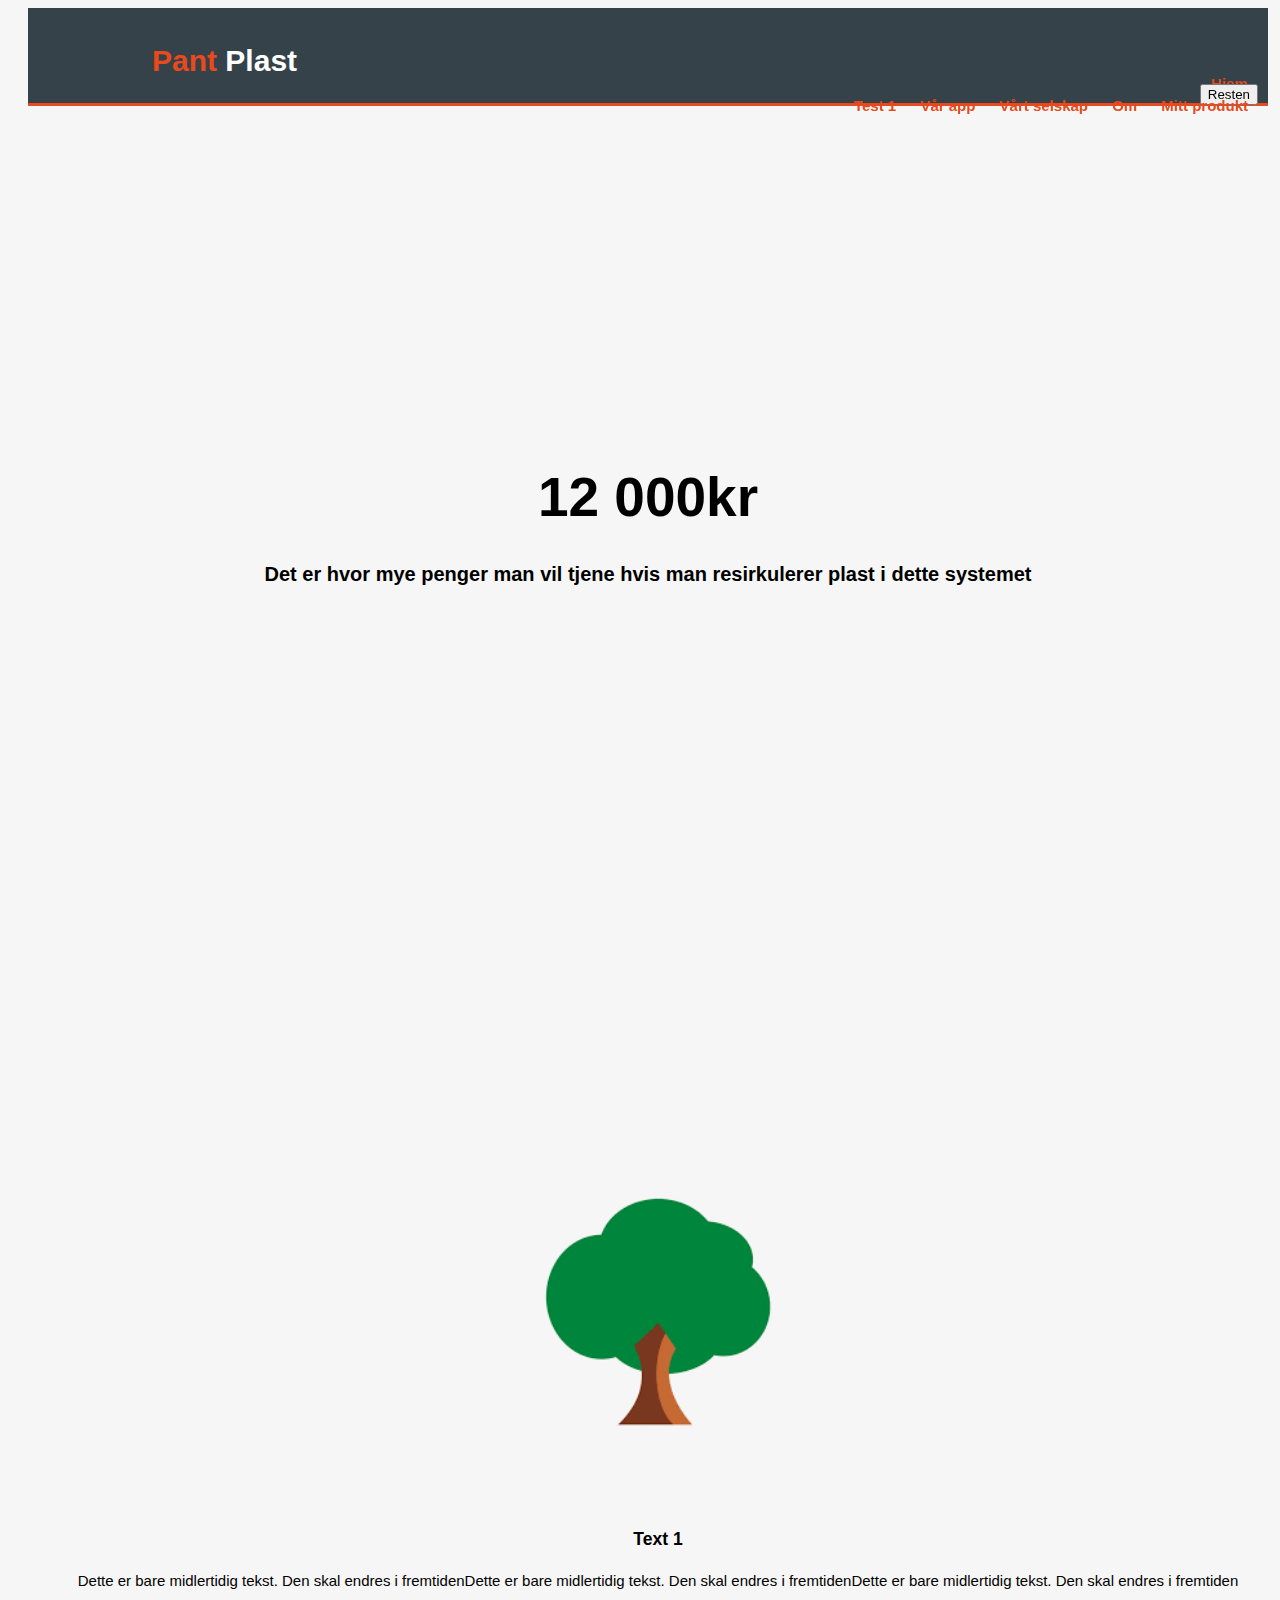
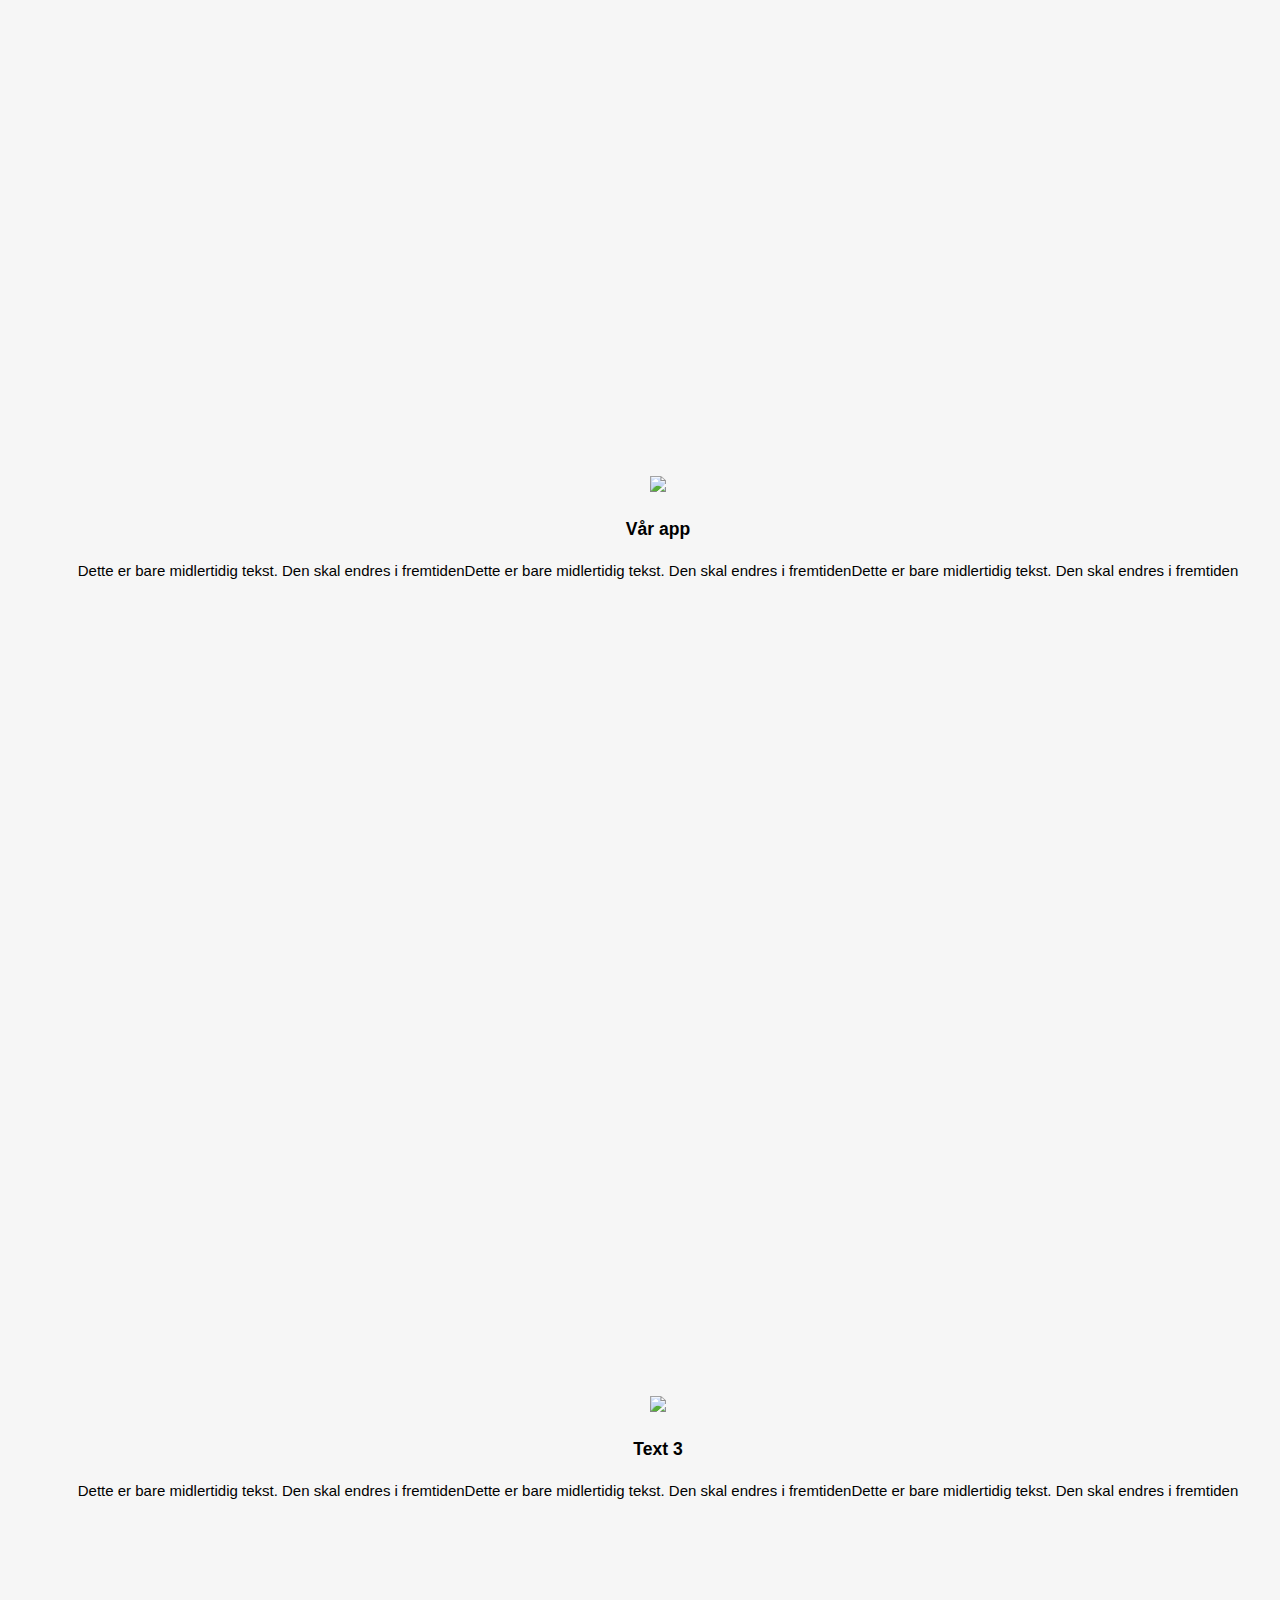
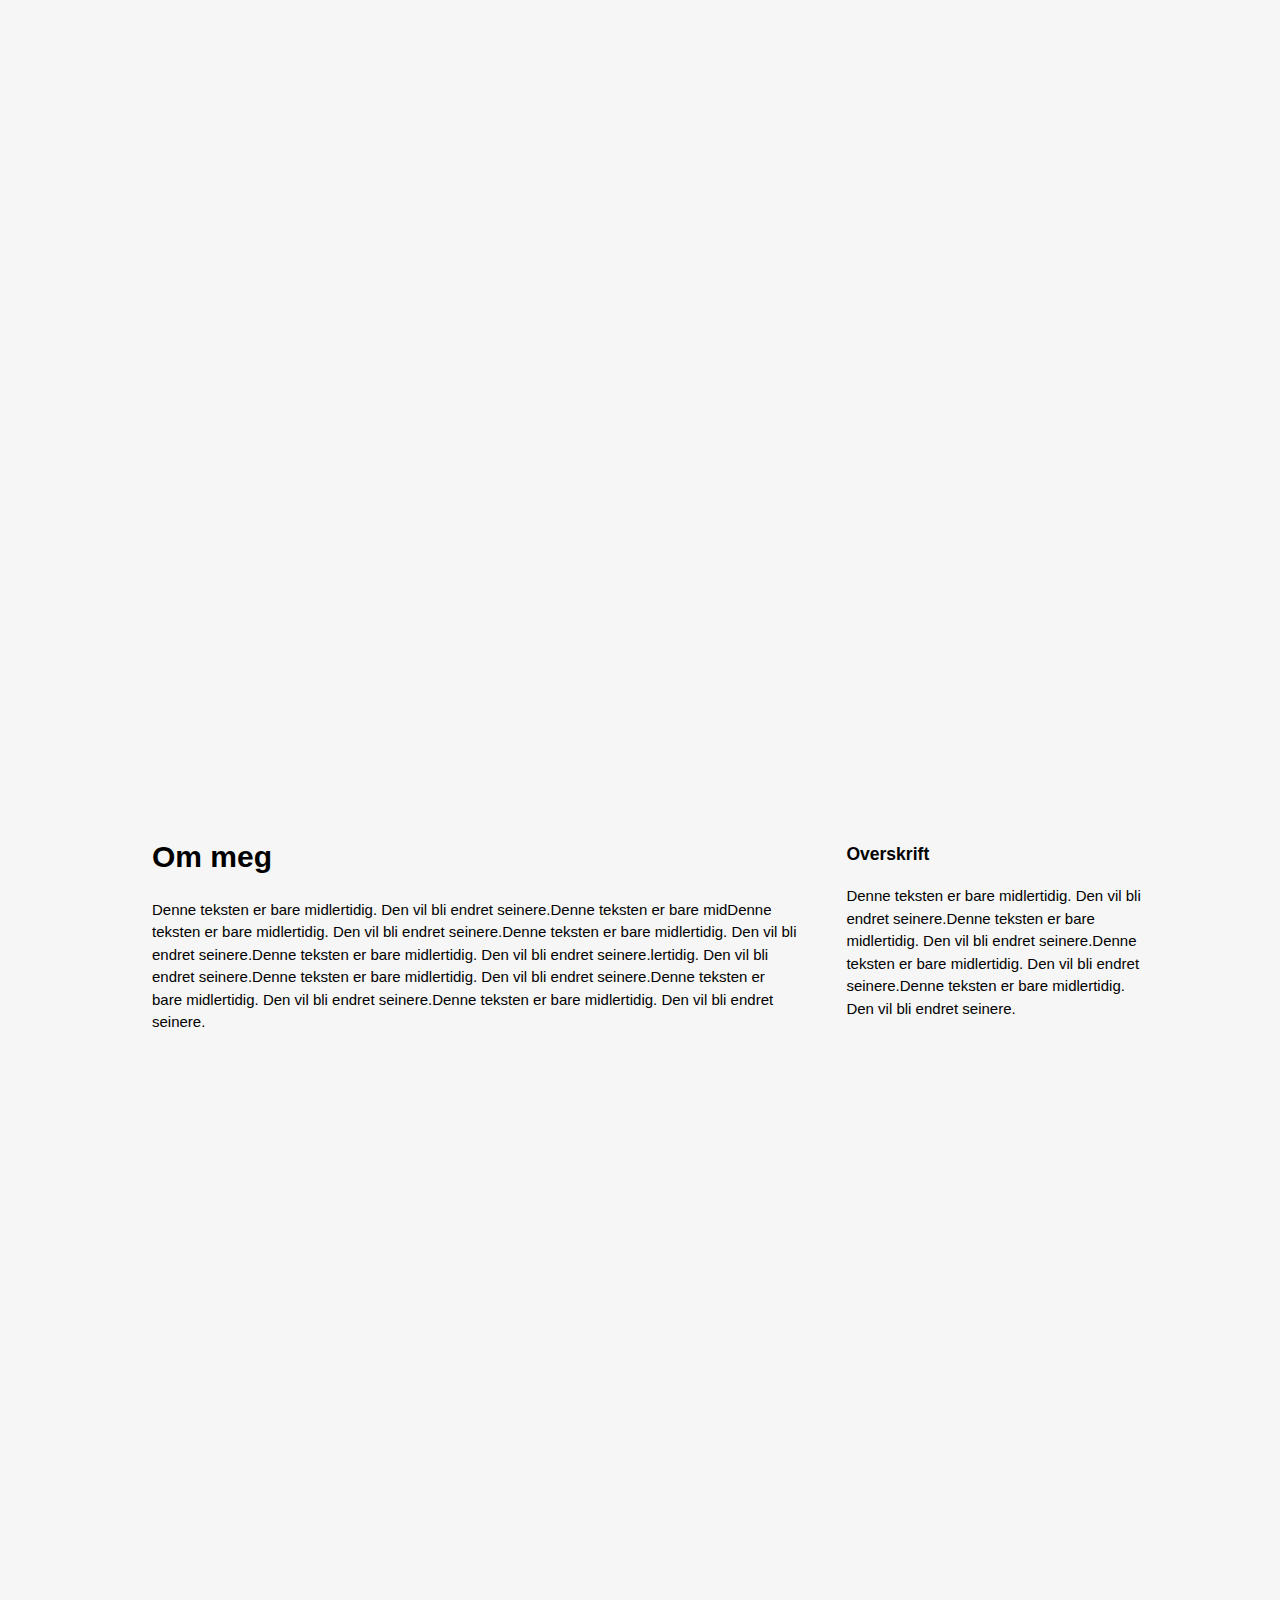
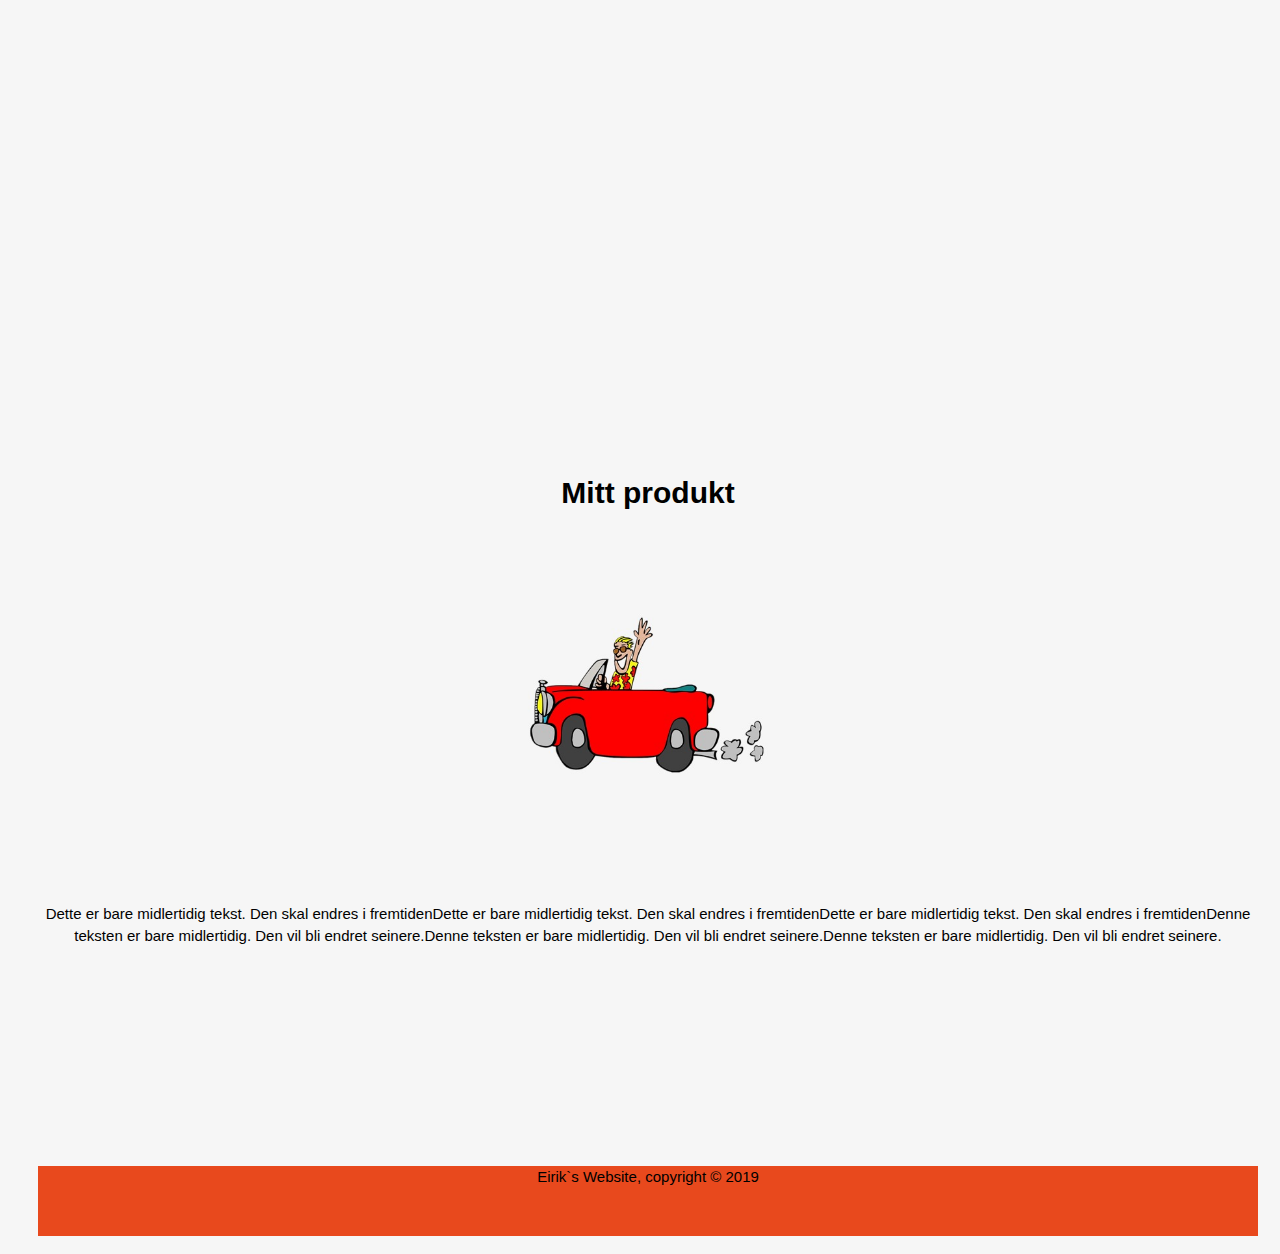
==== index.html @ 39f14686 "Update index.html" ====
<!DOCTYPE html>
    <html>
        <head>
            <meta charset="utf-8">
            <meta name="viewport" content="width-device-width, initial-scale=1.0">
            <link rel="stylesheet" href="./css/main.css">
            <lxink rel="stylesheet" href="./css/javascript.css">
            <title>Eirik`s webside</title>
        </head>
        <body>
            <div class="wrapper">
            <header>
                <div id="navbar">
                <div class="conteiner">
                    <div id="lgo">
                    <h1><span class="highlight">Pant</span> Plast</h1>
                    </div>
                </div>
                 <div class="nav">
                     <label for="toggle">&#9776;</label>
                      <input type="checkbox" id="toggle"/>
                    <div class="menu">
                    <a href="#showcase">Hjem</a></li>
                    <div class="dropdown">
                        <button class="dropbtn">Resten</button>
                        <div class="dropdown-content">
                    <a href="#test1">Test 1</a></li>
                    <a href="#Vår app">Vår app</a></li>
                    <a href="#test3">Vårt selskap</a></li>
                    <a href="#om">Om</a></li>
                    <a href="#mitt-produkt">Mitt produkt</a></li>
                    </div>
                    </div>
                    </div>
                </div> 
                </div>
            </header> 
            <div id="container">
            <section id="showcase">
                <div class="conteiner">
                <h1>12 000kr</h1>
                <p class="bildetekst">Det er hvor mye penger man vil tjene hvis man resirkulerer plast i dette systemet</p>
                </div>
            </section>
            <section id="Boxer">
                 <div class="Box" id="test1">
                     <p><br> <br> <br> <br> </p>
                    <img src="img/tree.png">
                    <h3>Text 1</h3>
                    <p>Dette er bare midlertidig tekst. Den skal endres i fremtidenDette er bare midlertidig tekst. Den skal endres i fremtidenDette er bare midlertidig tekst. Den skal endres i fremtiden</p>
                </div>
                <div class="Box" id="Vår app">
                    <p><br> <br> <br> <br> </p>
                    <img src="img/Skjermbilde.PNG">
                    <h3>Vår app</h3>
                    <p>Dette er bare midlertidig tekst. Den skal endres i fremtidenDette er bare midlertidig tekst. Den skal endres i fremtidenDette er bare midlertidig tekst. Den skal endres i fremtiden</p>
                </div>
                <div class="Box" id="test3">
                    <p><br> <br> <br> <br> </p>
                    <img src="img/logo.png">
                    <h3>Text 3</h3>
                    <p>Dette er bare midlertidig tekst. Den skal endres i fremtidenDette er bare midlertidig tekst. Den skal endres i fremtidenDette er bare midlertidig tekst. Den skal endres i fremtiden</p>
                </div>
            </section>
        <div id="om"><p><br> <br> <br> <br> <br> </p></div>      
        <section id="hoved">
               <div class="conteiner">
                   <article id="hoved-col">
                       <h1 class="side titel">Om meg</h1>
                       <p>Denne teksten er bare midlertidig. Den vil bli endret seinere.Denne teksten er bare midDenne teksten er bare midlertidig. Den vil bli endret seinere.Denne teksten er bare midlertidig. Den vil bli endret seinere.Denne teksten er bare midlertidig. Den vil bli endret seinere.lertidig. Den vil bli endret seinere.Denne teksten er bare midlertidig. Den vil bli endret seinere.Denne teksten er bare midlertidig. Den vil bli endret seinere.Denne teksten er bare midlertidig. Den vil bli endret seinere.</p>
                   </article>
                   <aside id="sidebar">
                       <h3>Overskrift</h3>
                       <p>Denne teksten er bare midlertidig. Den vil bli endret seinere.Denne teksten er bare midlertidig. Den vil bli endret seinere.Denne teksten er bare midlertidig. Den vil bli endret seinere.Denne teksten er bare midlertidig. Den vil bli endret seinere.</p>
                   </aside>
               </div> 
            </section>
               <div>
          <div id="mitt-produkt"><p><br> <br> <br> <br> <br> </p></div>
          <section id="product">
                    <h1 class="product-name">Mitt produkt</h1>
                    <div class="img">
                    <img src="img/car">
                    </div>
                    <p class="product-description">Dette er bare midlertidig tekst. Den skal endres i fremtidenDette er bare midlertidig tekst. Den skal endres i fremtidenDette er bare midlertidig tekst. Den skal endres i fremtidenDenne teksten er bare midlertidig. Den vil bli endret seinere.Denne teksten er bare midlertidig. Den vil bli endret seinere.Denne teksten er bare midlertidig. Den vil bli endret seinere.</p>
          </section>
              </div>
             </div>
                <div id="footer">
                <footer>
                    <div class="wrapper">
                        Eirik`s Website, copyright &copy; 2019
                    </div>
                </footer>
                </div>
        </body>
    </html>
---- css/main.css ----
body{
    font: 15px/1.5 arial, sans-serif;
    padding: 0;
    background-color:#f6f6f6;
    height: 100%;
    display: table;
    min-width: 100%;
}
html{
    height: 100%;
    margin: auto;
    padding: 0;
    display: table;
    max-width: 100%;
    box-sizing: border-box;
    scroll-behavior: smooth;
    min-width: 50%;
}
.wrapper{
    padding: 20px;
    min-height: 100%;
    padding-top: 0;
    padding-bottom: 0;
}
.conteiner{
    width:80%;
    margin: auto;
    overflow: hidden;
}
/*Header**/
header{
    background:#35424a;
    color:#ffffff;
    padding-top:10px;
    min-height:30px;
    border-bottom:#e8491d solid;
    position:sticky;
    position: -webkit-sticky;
    top: 0
}
.nav{
    text-align: right;
    height: 20px;
    line-height: 1px;
    margin: 0;
    margin-top: -20px;
    font-weight: bold;
}

.menu{
    margin: 0 10px 0 0;
    margin-top: 0;
}
.menu a{
    text-decoration: none;
    color: #e8491d;
    margin: 0 10px;
    line-height: 0px;
    list-style-type: none;
    display: inline;
}
label{
    margin: 0 10px 0 0;
    font-size: 26px;
    line-height: none;
    display: none;
    width: 26px;
    float: right;
}
#toggle{
    display: none;
}

@media only screen and (max-width: 850px){
    label{
        display: block;
        cursor: pointer;
    }
    .menu{
        text-align: center;
        width: 100%;
        display: none;
        background:#35424a;
    }
    .menu a{
        clear: right;
        display: block;
        border-bottom: 1px solid #e8491d;
        margin: 0;
        float: right;
        width: 100%;
        list-style-type: none;
        line-height: 70px;
        background:#35424a;
    }
    #toggle:checked + .menu{
        display: block;
    }
}

}
header #logo{
    float: left;
}
header #logo h1{
    margin: 0;
    margin-top: 20px;
}
header .highlight, header .current a{
    color: #e8491d;
    font-weight: bold;
}
header a:hover{
    color:#cccccc;
    font-weight: bold;
}

/*showcase**/
#showcase{
    min-height: 250px;
    background-image: url("../img/kildesortering2.jpg");
    text-align: center;
    color: #ffffff;
    height: 100vh;
    background-size: 100vh 100%;
    background-position: center;
    background-repeat: no-repeat;
    
}
#showcase h1{
    margin-top:350px;
    font-size: 55px;
    margin-bottom: 10px;
    text-align: center;
    color: black;
}
#showcase p{
    font-size: 20px;
    color: black;
    text-align: center;
    font-weight: bold;
}
.button_1{
    height: 35px;
    background: #e8491d;
    border: 0;
    padding-left: 20px;
    padding-right: 20px;
    margin-top: -10px;
    color: #ffffff;
    border-radius: 10px;
}
.email{
    height: 29px;
}
#Extra{
    padding: 40px;
    color: #ffffff;
    background: #35424a;
}
#Extra h1{
    float: left;
    margin-top: -15px;
}
#Extra form{
    float: right;
    margin-top: -10px;
}
/*bokser**/
#Boxer{
    margin-top: 20px;
    margin-bottom: 100px;
}
#Boxer .Box{
    text-align: center;
    width: 100%;
    max-width: 100%;
    padding: 10px;
    display: block;
    margin: auto;
    height: 100vh;
}
#Boxer .Box img{
    width: auto;
    height: 346px
}
#hoved{
    height: 100vh;
}
aside#sidebar{
    float:right; 
    width: 30%;
    margin-top: 10px;
}
article#hoved-col{
    float: left;
    width: 65%;
}
#footer{
    text-align: center;
    padding: 10px;
}
footer{
    background-color: #e8491d;
    display: block;
    height: 70px;
    text-align: center;
    width: 100%;
}
#product{
    align-content: center;
    height: 100vh;
}
.product-name{
    text-align: center;
   
}
#product img{
    width: auto;
    height: 346px;
    text-align: center;
}
.img{
    text-align: center;
}

.product-description{
    text-align: center;
    height: auto;
    max-width: 90;
}
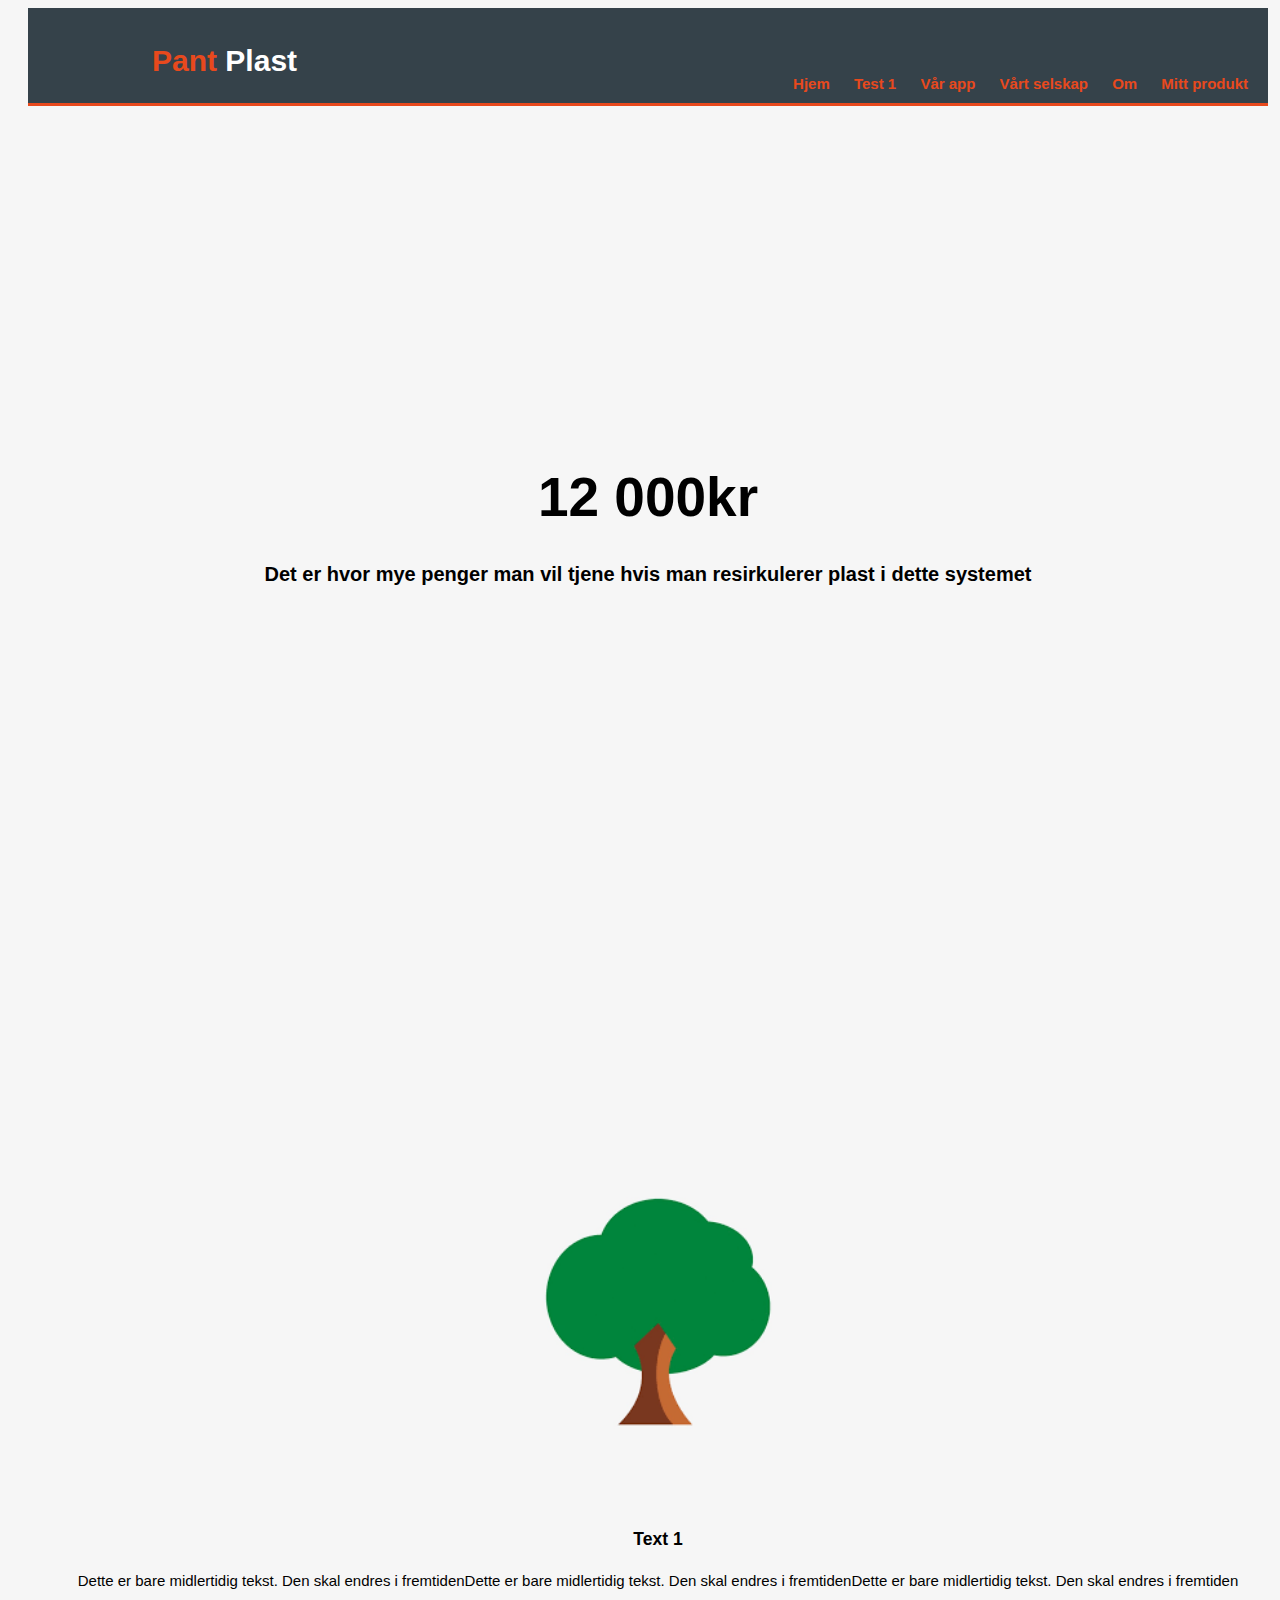
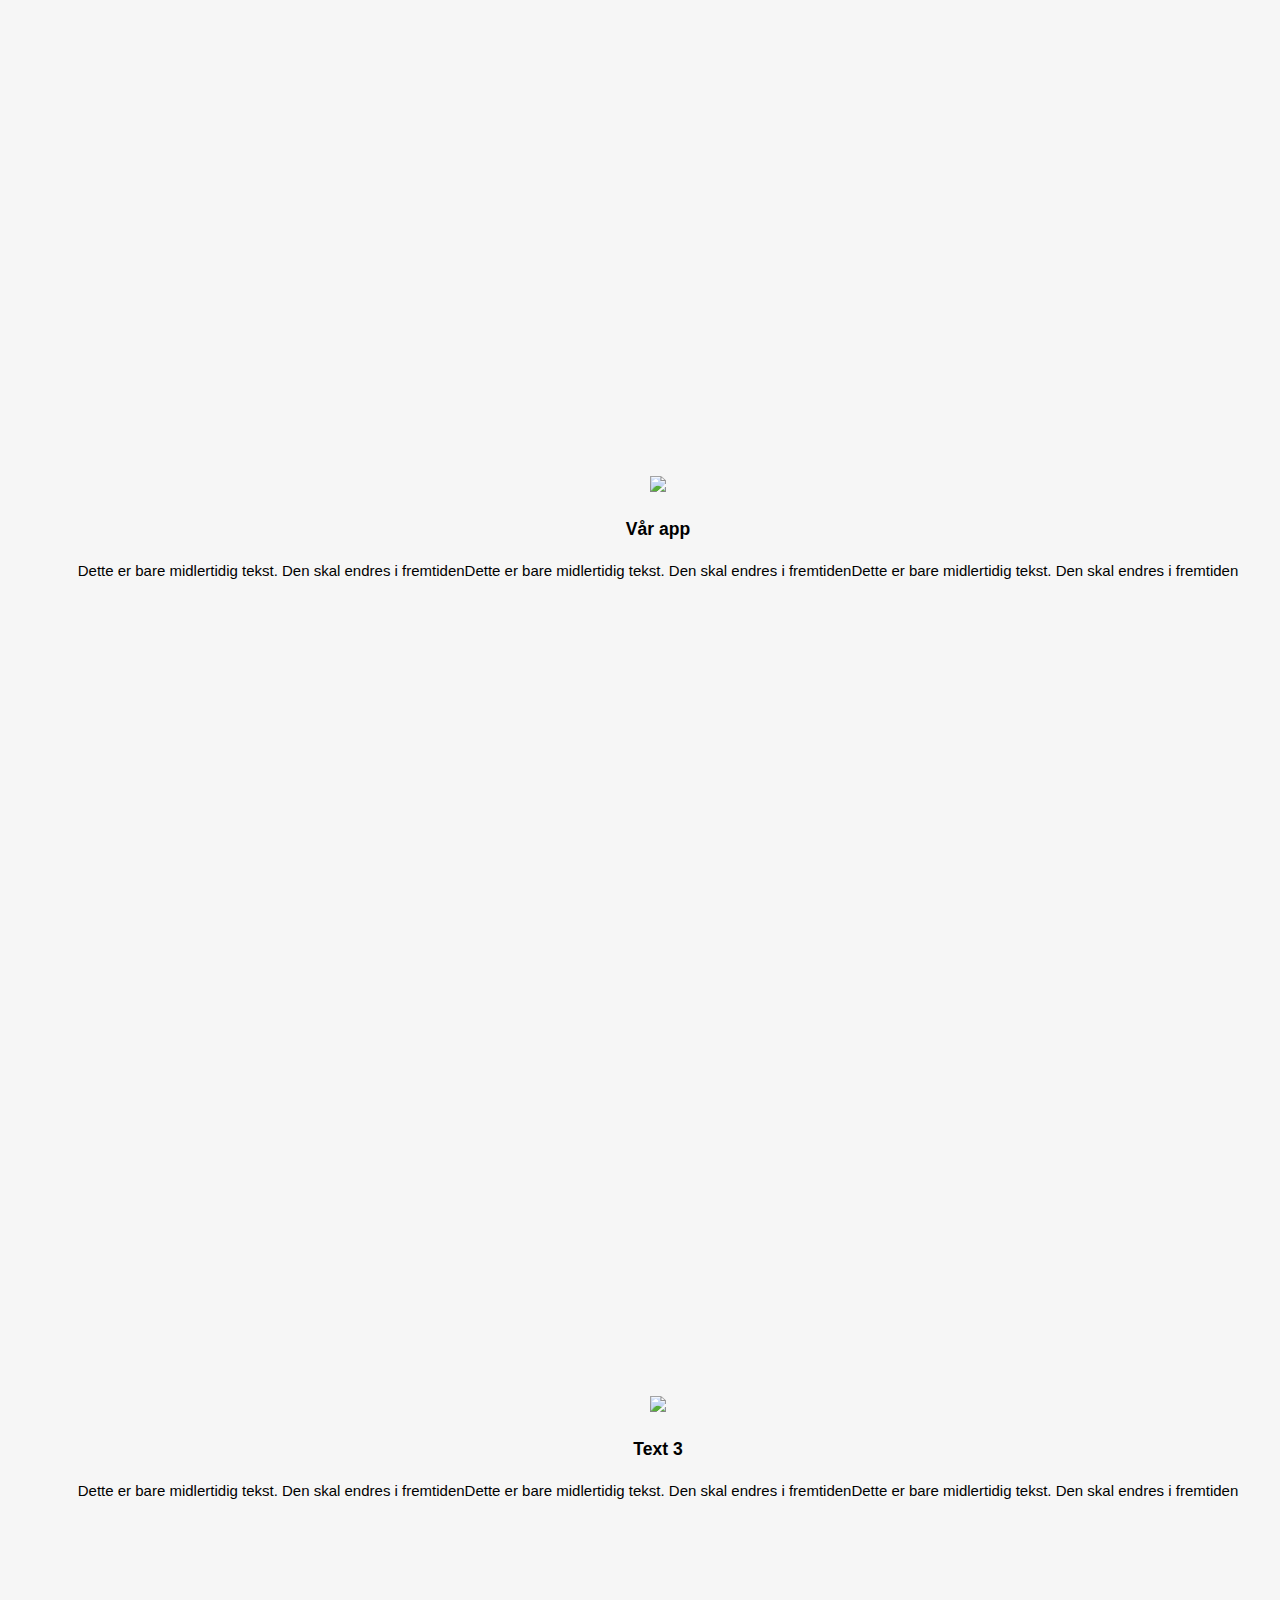
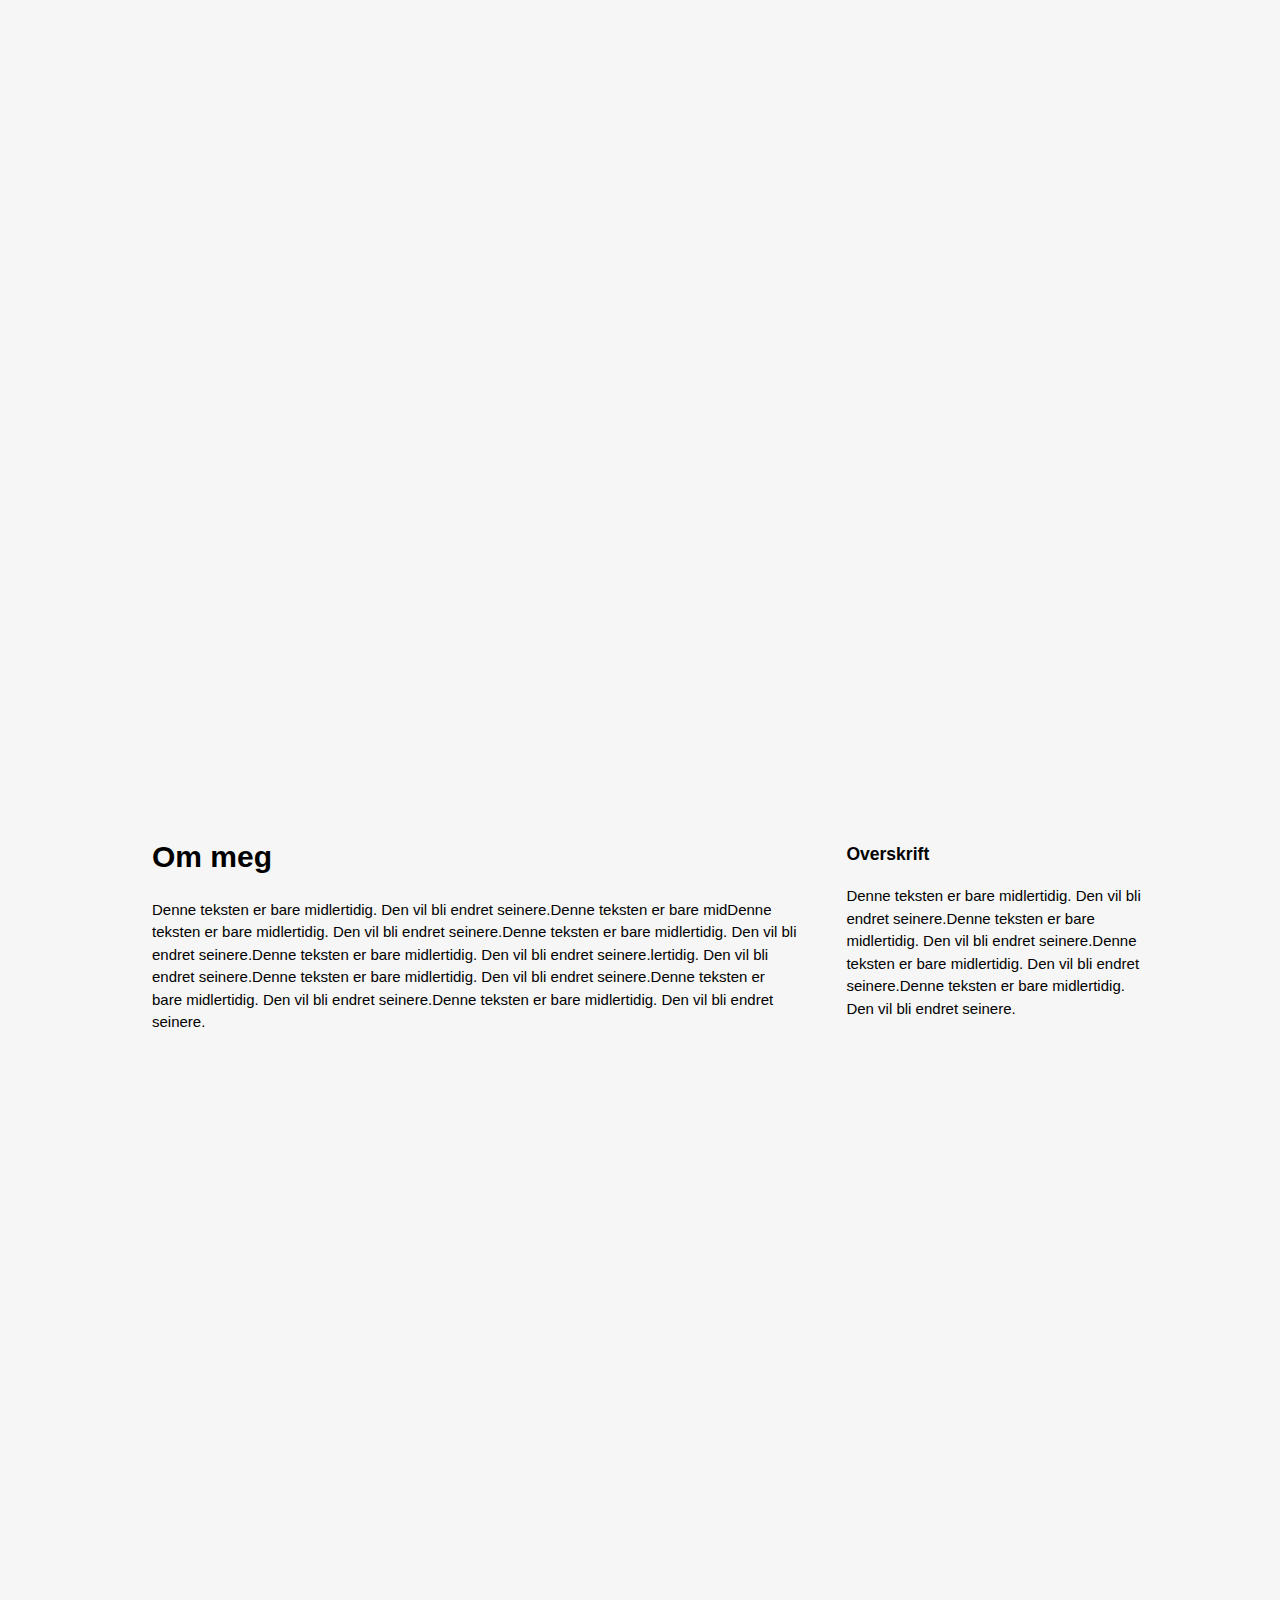
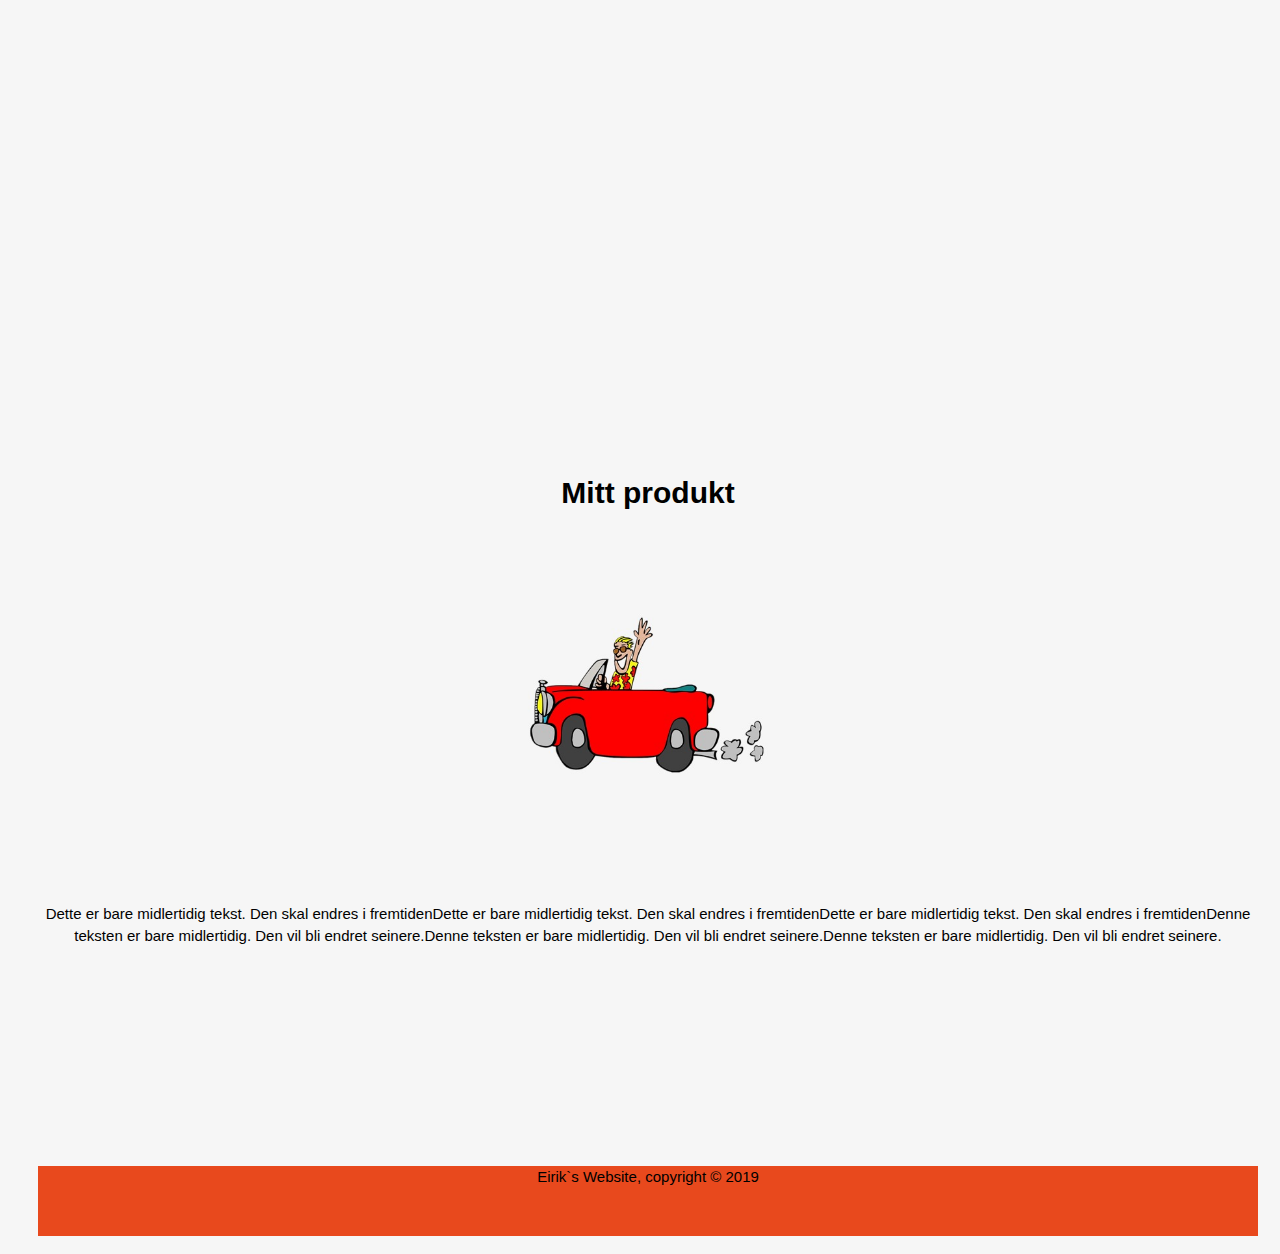
==== commit 7e6dc72f: "Update index.html" ====
--- a/index.html
+++ b/index.html
@@ -21,16 +21,11 @@
                       <input type="checkbox" id="toggle"/>
                     <div class="menu">
                     <a href="#showcase">Hjem</a></li>
-                    <div class="dropdown">
-                        <button class="dropbtn">Resten</button>
-                        <div class="dropdown-content">
                     <a href="#test1">Test 1</a></li>
                     <a href="#Vår app">Vår app</a></li>
                     <a href="#test3">Vårt selskap</a></li>
                     <a href="#om">Om</a></li>
                     <a href="#mitt-produkt">Mitt produkt</a></li>
-                    </div>
-                    </div>
                     </div>
                 </div> 
                 </div>
--- a/css/main.css
+++ b/css/main.css
@@ -14,7 +14,7 @@
     max-width: 100%;
     box-sizing: border-box;
     scroll-behavior: smooth;
-    min-width: 50%;
+    min-width: 60vw;
 }
 .wrapper{
     padding: 20px;
@@ -229,3 +229,37 @@
     height: auto;
     max-width: 90;
 }
+.dropbtn {
+  background-color: #4CAF50;
+  color: white;
+  padding: 16px;
+  font-size: 16px;
+  border: none;
+}
+
+.dropdown {
+  position: relative;
+  display: inline-block;
+}
+
+.dropdown-content {
+  display: none;
+  position: absolute;
+  background-color: #f1f1f1;
+  min-width: 160px;
+  box-shadow: 0px 8px 16px 0px rgba(0,0,0,0.2);
+  z-index: 1;
+}
+
+.dropdown-content a {
+  color: black;
+  padding: 12px 16px;
+  text-decoration: none;
+  display: block;
+}
+
+.dropdown-content a:hover {background-color: #ddd;}
+
+.dropdown:hover .dropdown-content {display: block;}
+
+.dropdown:hover .dropbtn {background-color: #3e8e41;}
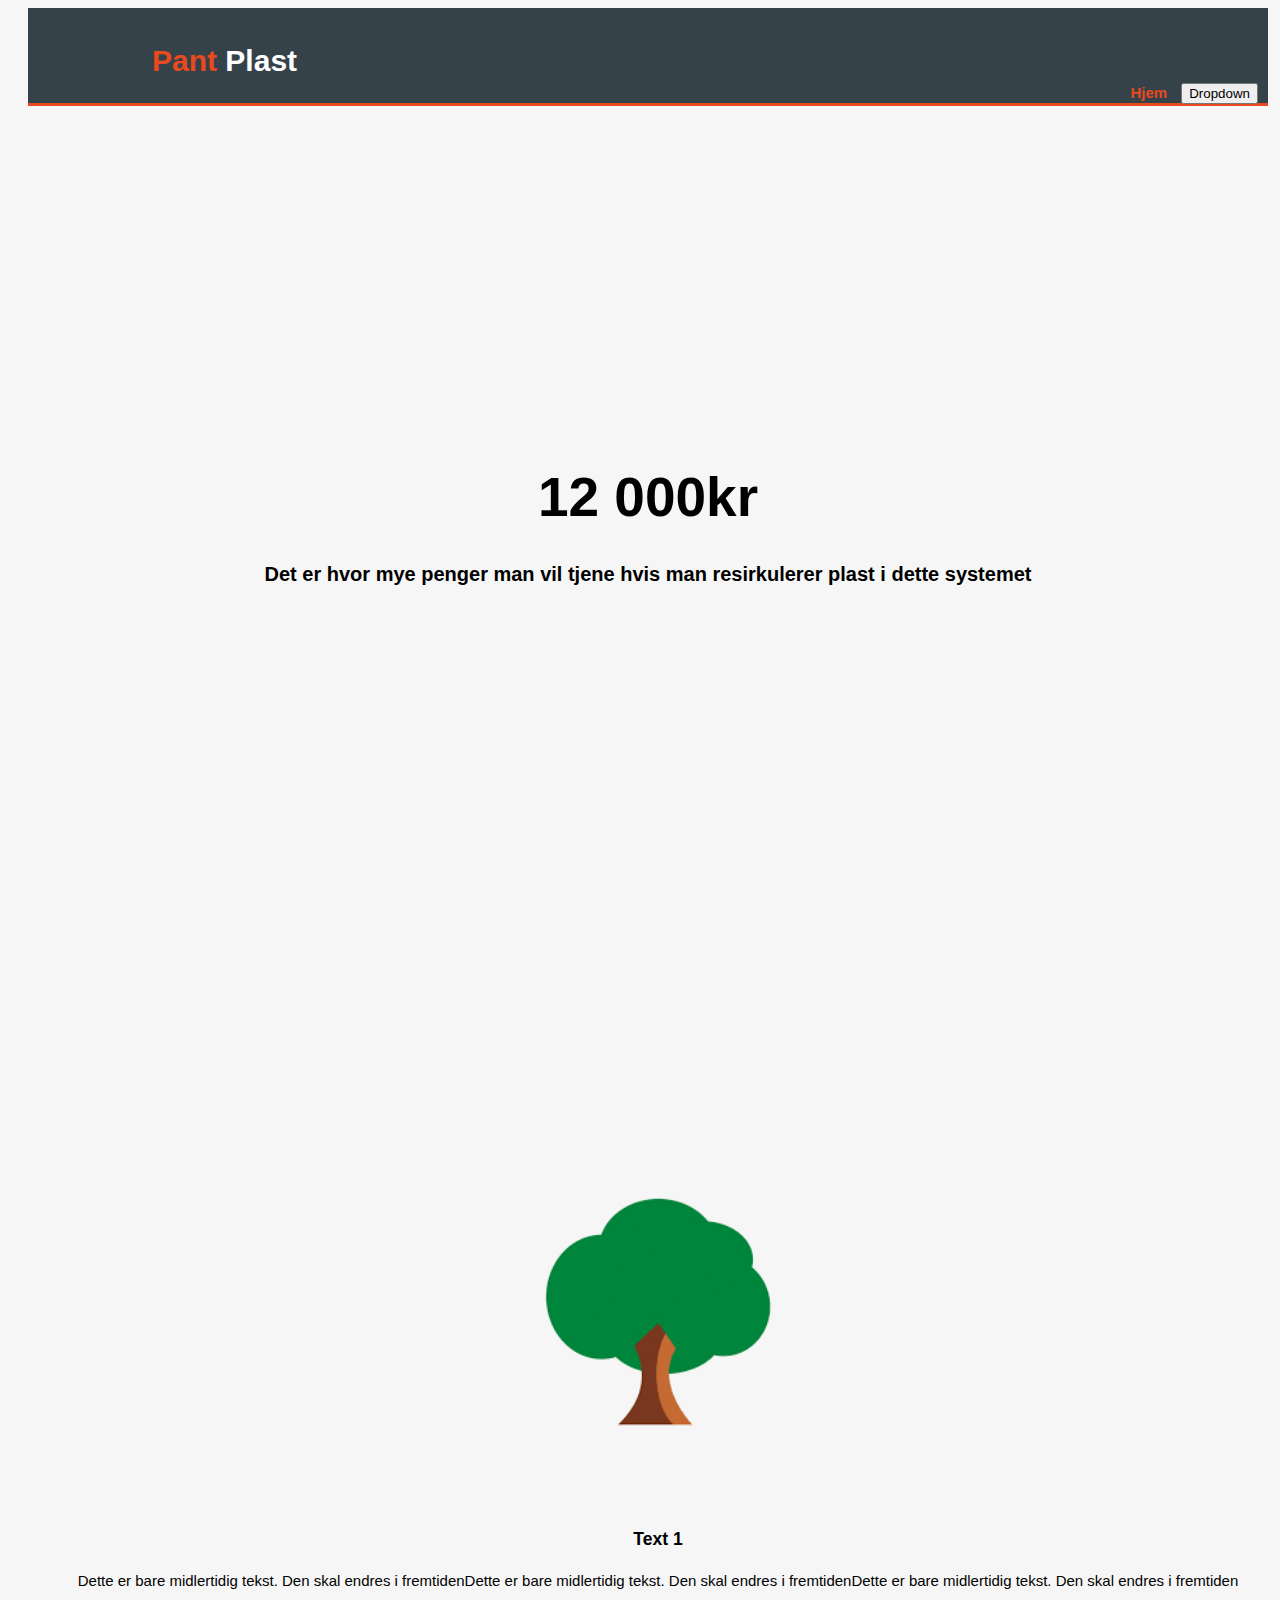
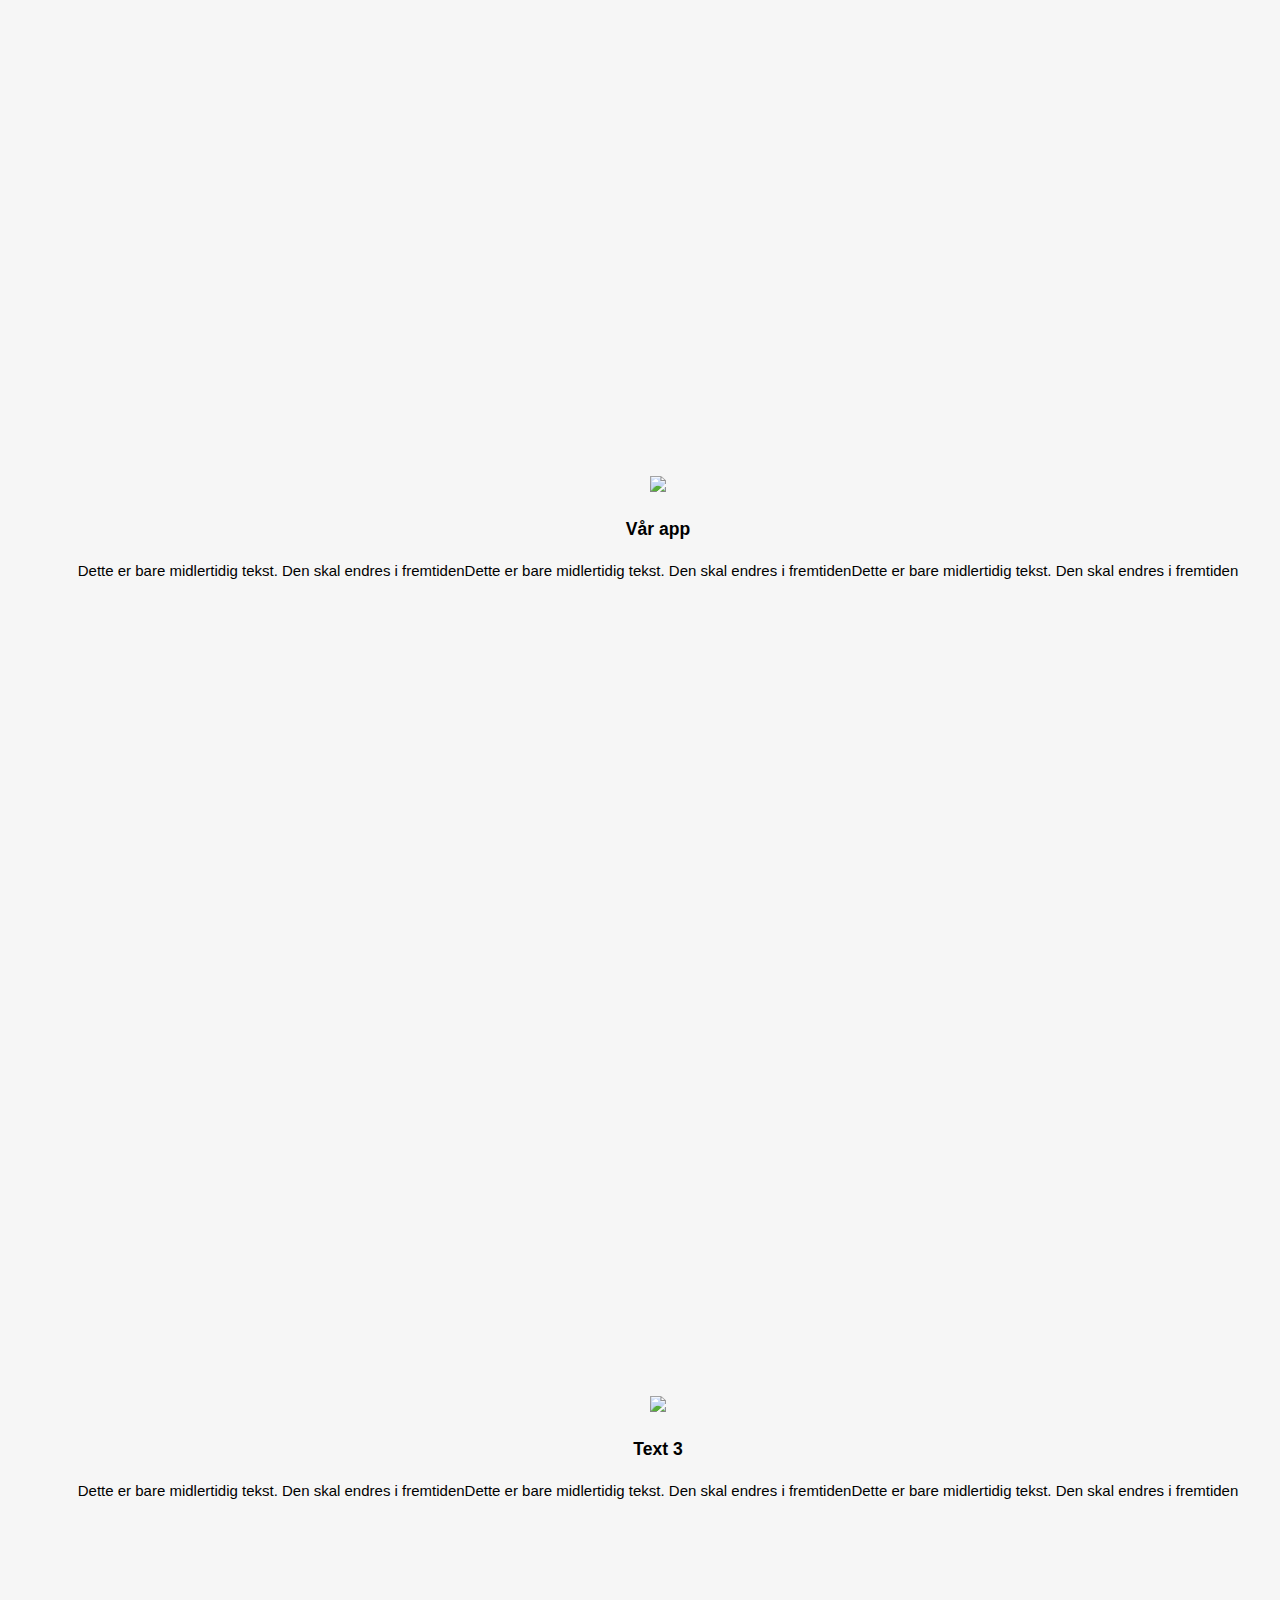
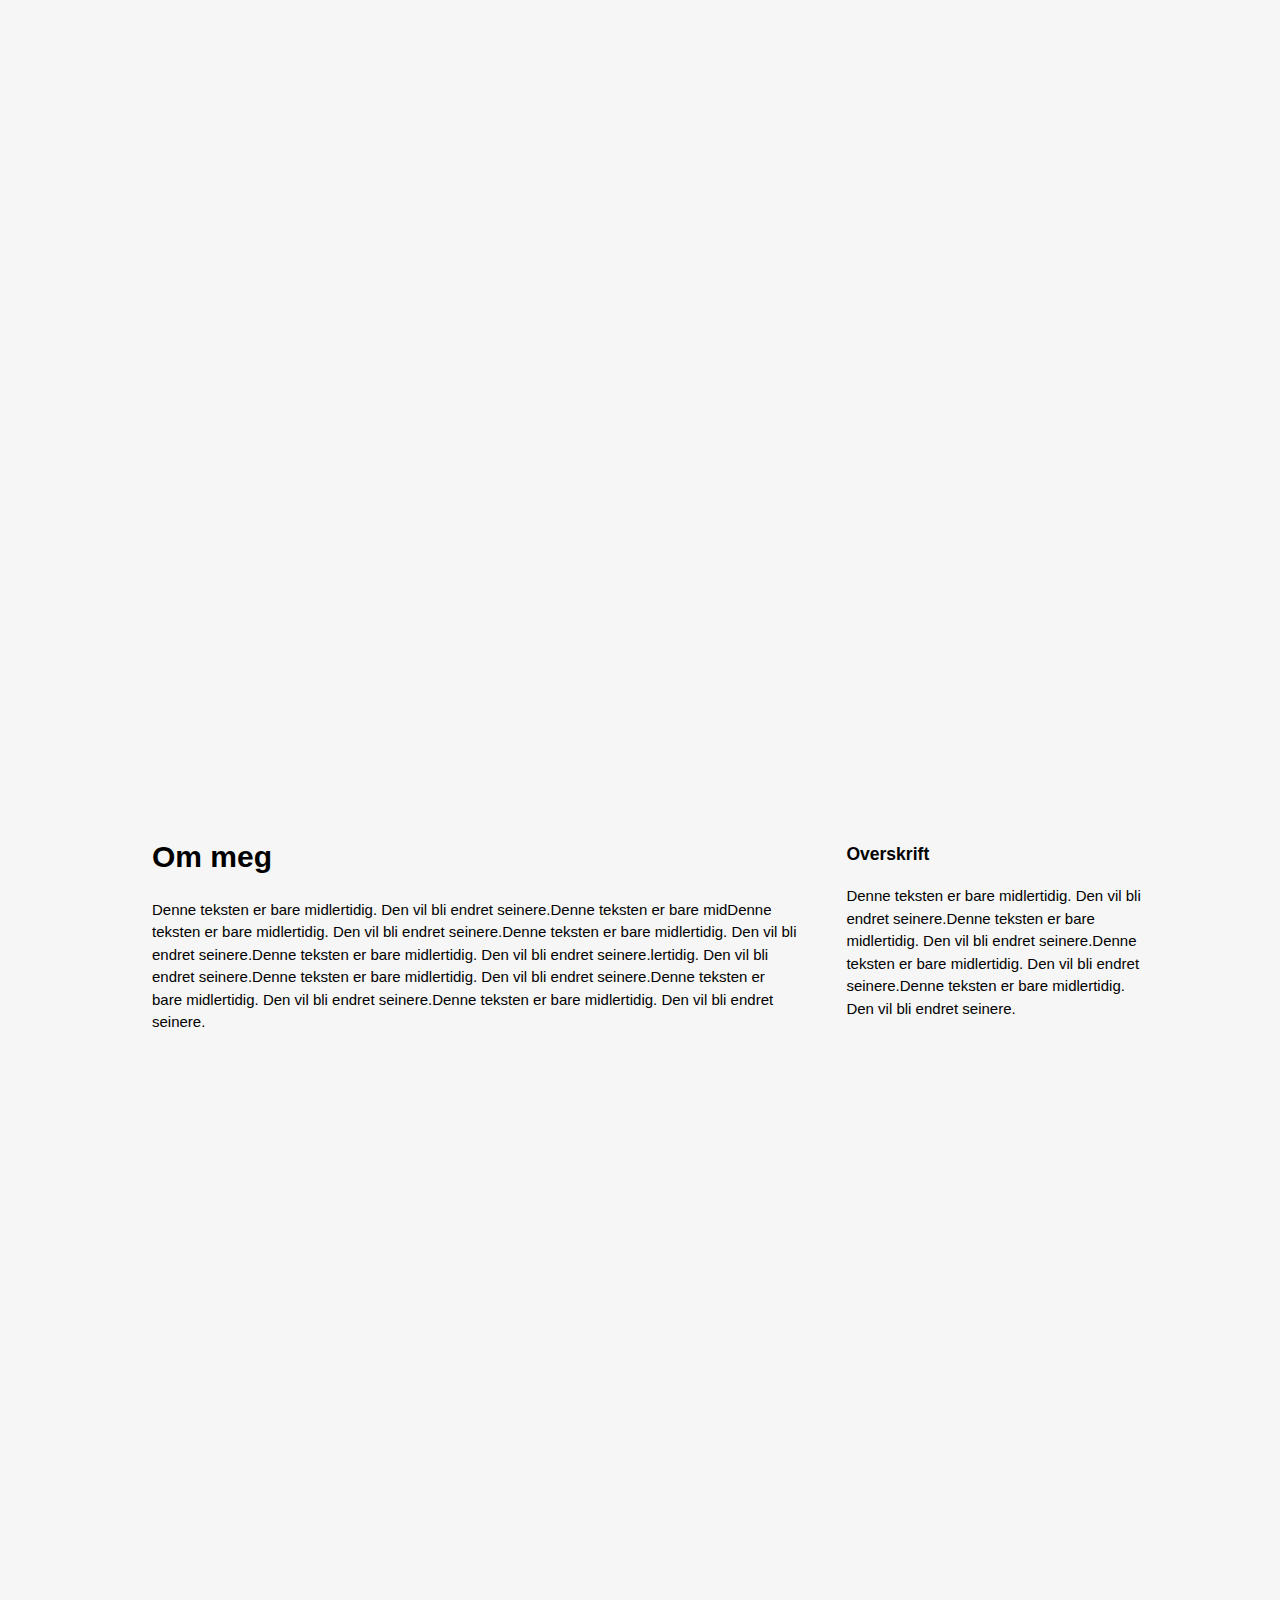
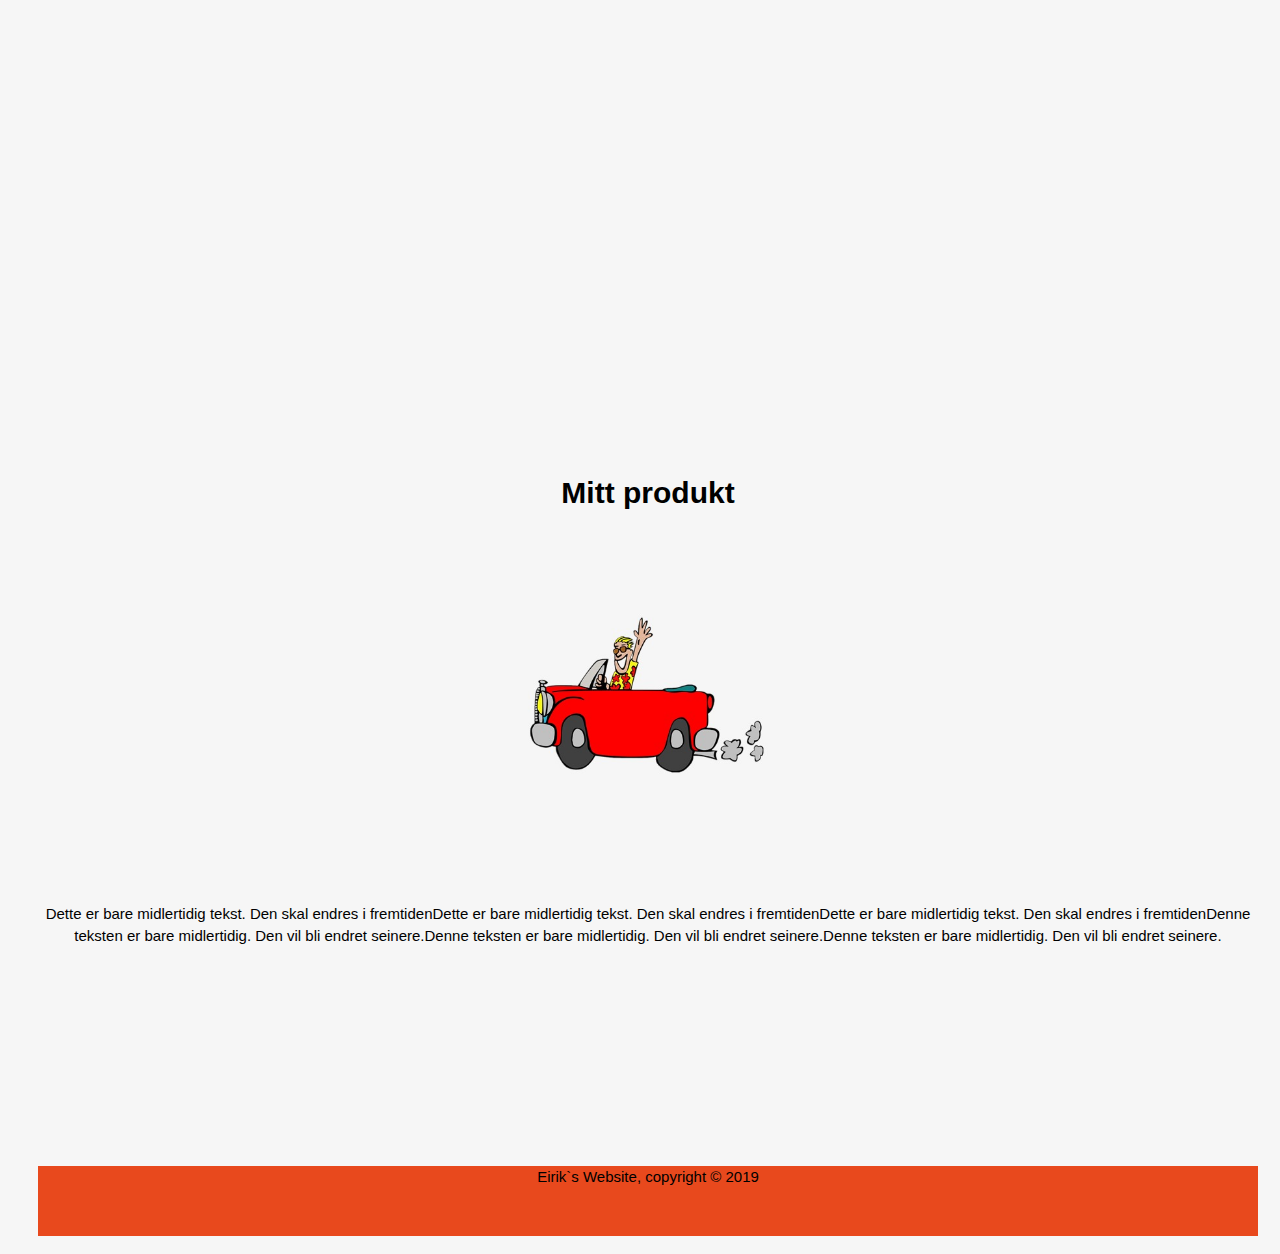
==== commit 1bf02700: "Update index.html" ====
--- a/index.html
+++ b/index.html
@@ -21,11 +21,16 @@
                       <input type="checkbox" id="toggle"/>
                     <div class="menu">
                     <a href="#showcase">Hjem</a></li>
+                    <div class="dropdown">
+                        <button onclick="myFunction()" class="dropbtn">Dropdown</button>
+                        <div id="myDropdown" class="dropdown-content">
                     <a href="#test1">Test 1</a></li>
                     <a href="#Vår app">Vår app</a></li>
                     <a href="#test3">Vårt selskap</a></li>
                     <a href="#om">Om</a></li>
                     <a href="#mitt-produkt">Mitt produkt</a></li>
+                        </div>
+                    </div>
                     </div>
                 </div> 
                 </div>
@@ -88,5 +93,6 @@
                     </div>
                 </footer>
                 </div>
+            <script src="script.js"></script>
         </body>
     </html>
--- a/css/main.css
+++ b/css/main.css
@@ -229,19 +229,26 @@
     height: auto;
     max-width: 90;
 }
-.dropbtn {
-  background-color: #4CAF50;
+background-color: #3498DB;
   color: white;
   padding: 16px;
   font-size: 16px;
   border: none;
-}
-
+  cursor: pointer;
+}
+
+/* Dropdown button on hover & focus */
+.dropbtn:hover, .dropbtn:focus {
+  background-color: #2980B9;
+}
+
+/* The container <div> - needed to position the dropdown content */
 .dropdown {
   position: relative;
   display: inline-block;
 }
 
+/* Dropdown Content (Hidden by Default) */
 .dropdown-content {
   display: none;
   position: absolute;
@@ -251,6 +258,7 @@
   z-index: 1;
 }
 
+/* Links inside the dropdown */
 .dropdown-content a {
   color: black;
   padding: 12px 16px;
@@ -258,8 +266,8 @@
   display: block;
 }
 
-.dropdown-content a:hover {background-color: #ddd;}
-
-.dropdown:hover .dropdown-content {display: block;}
-
-.dropdown:hover .dropbtn {background-color: #3e8e41;}
+/* Change color of dropdown links on hover */
+.dropdown-content a:hover {background-color: #ddd}
+
+/* Show the dropdown menu (use JS to add this class to the .dropdown-content container when the user clicks on the dropdown button) */
+.show {display:block;}
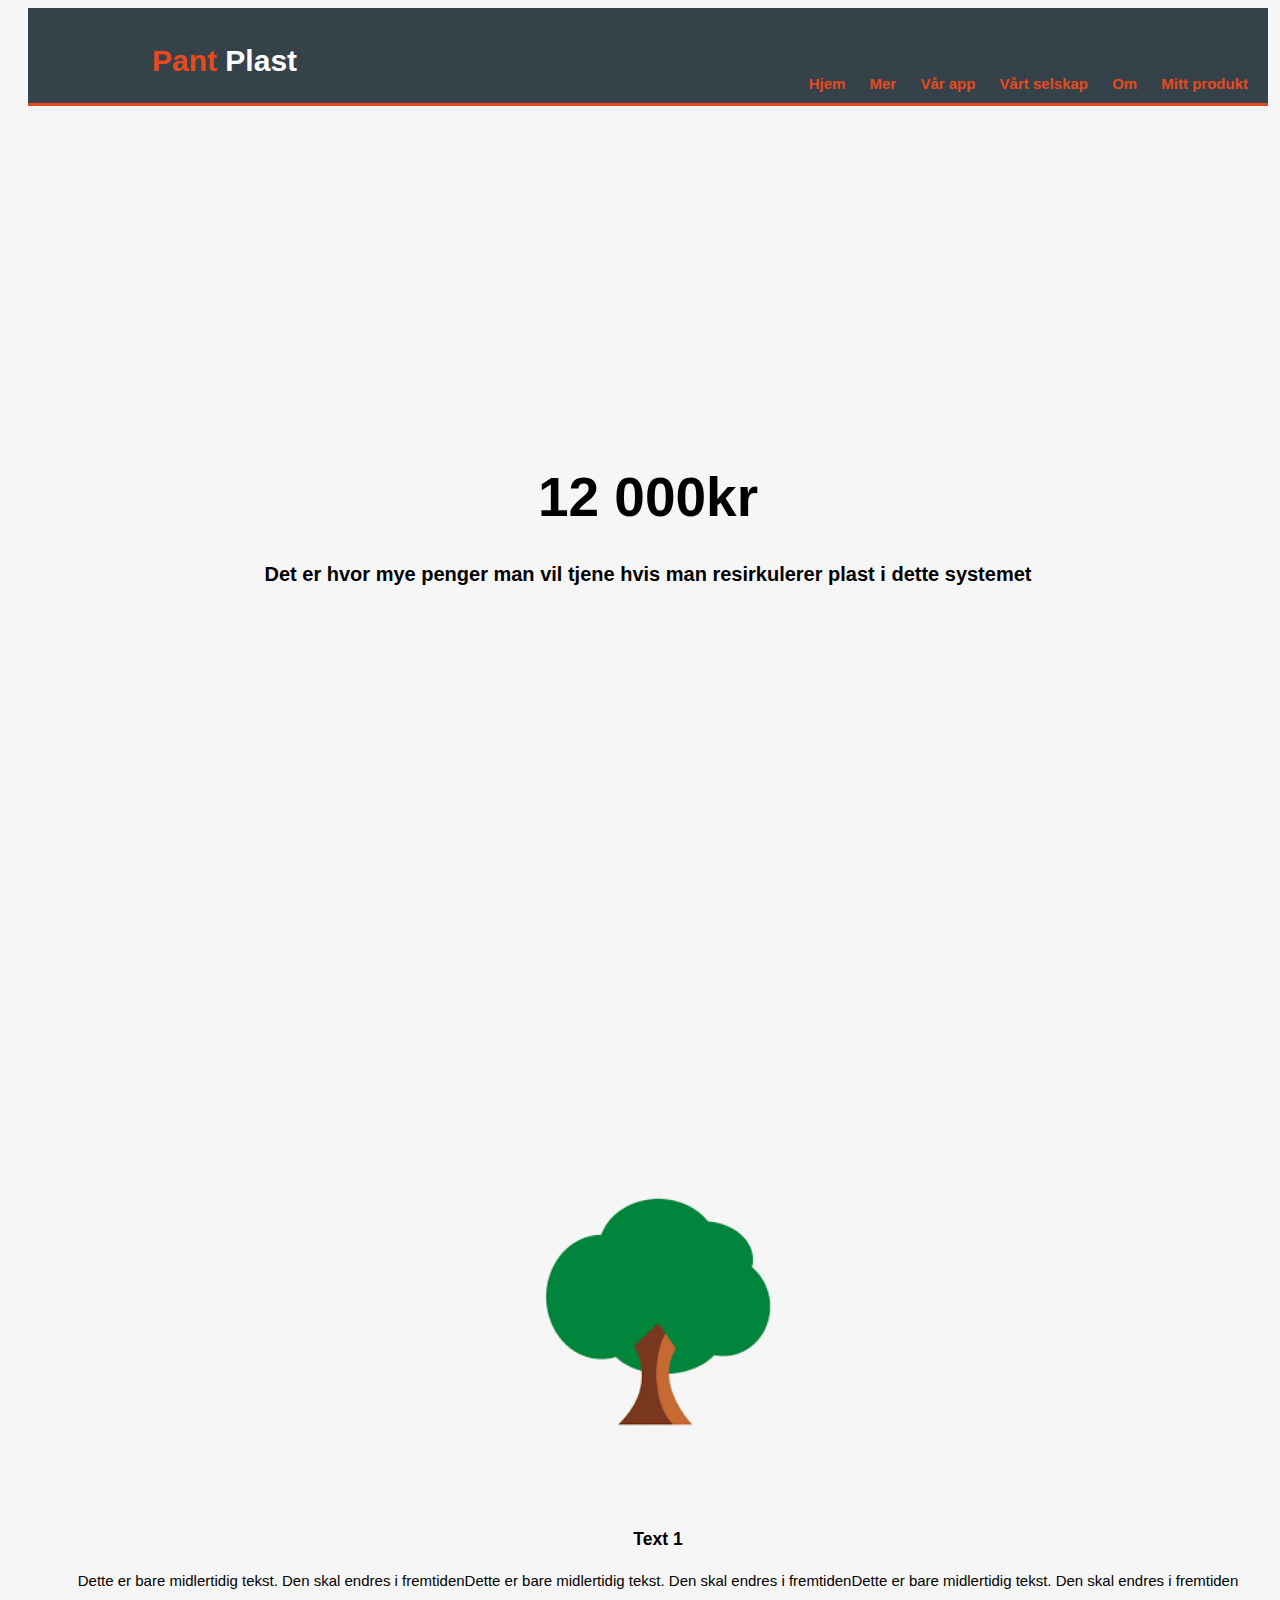
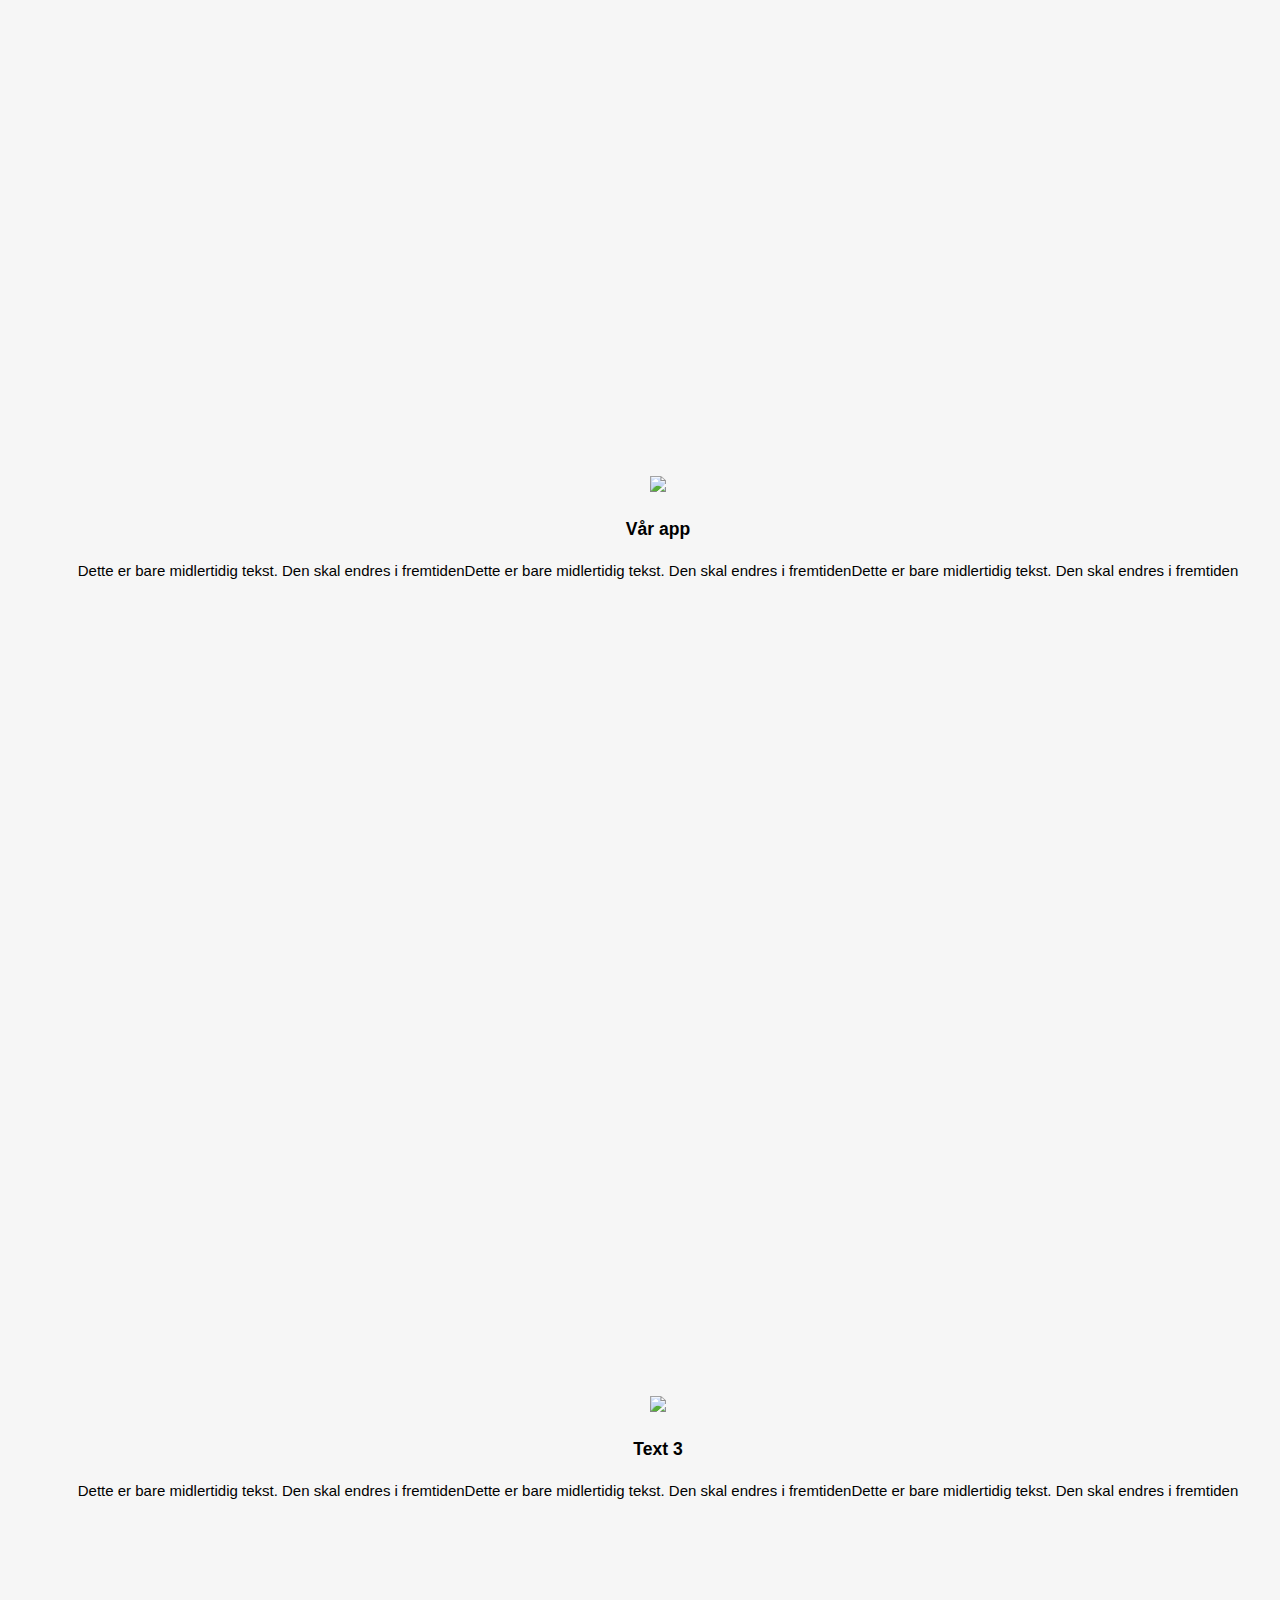
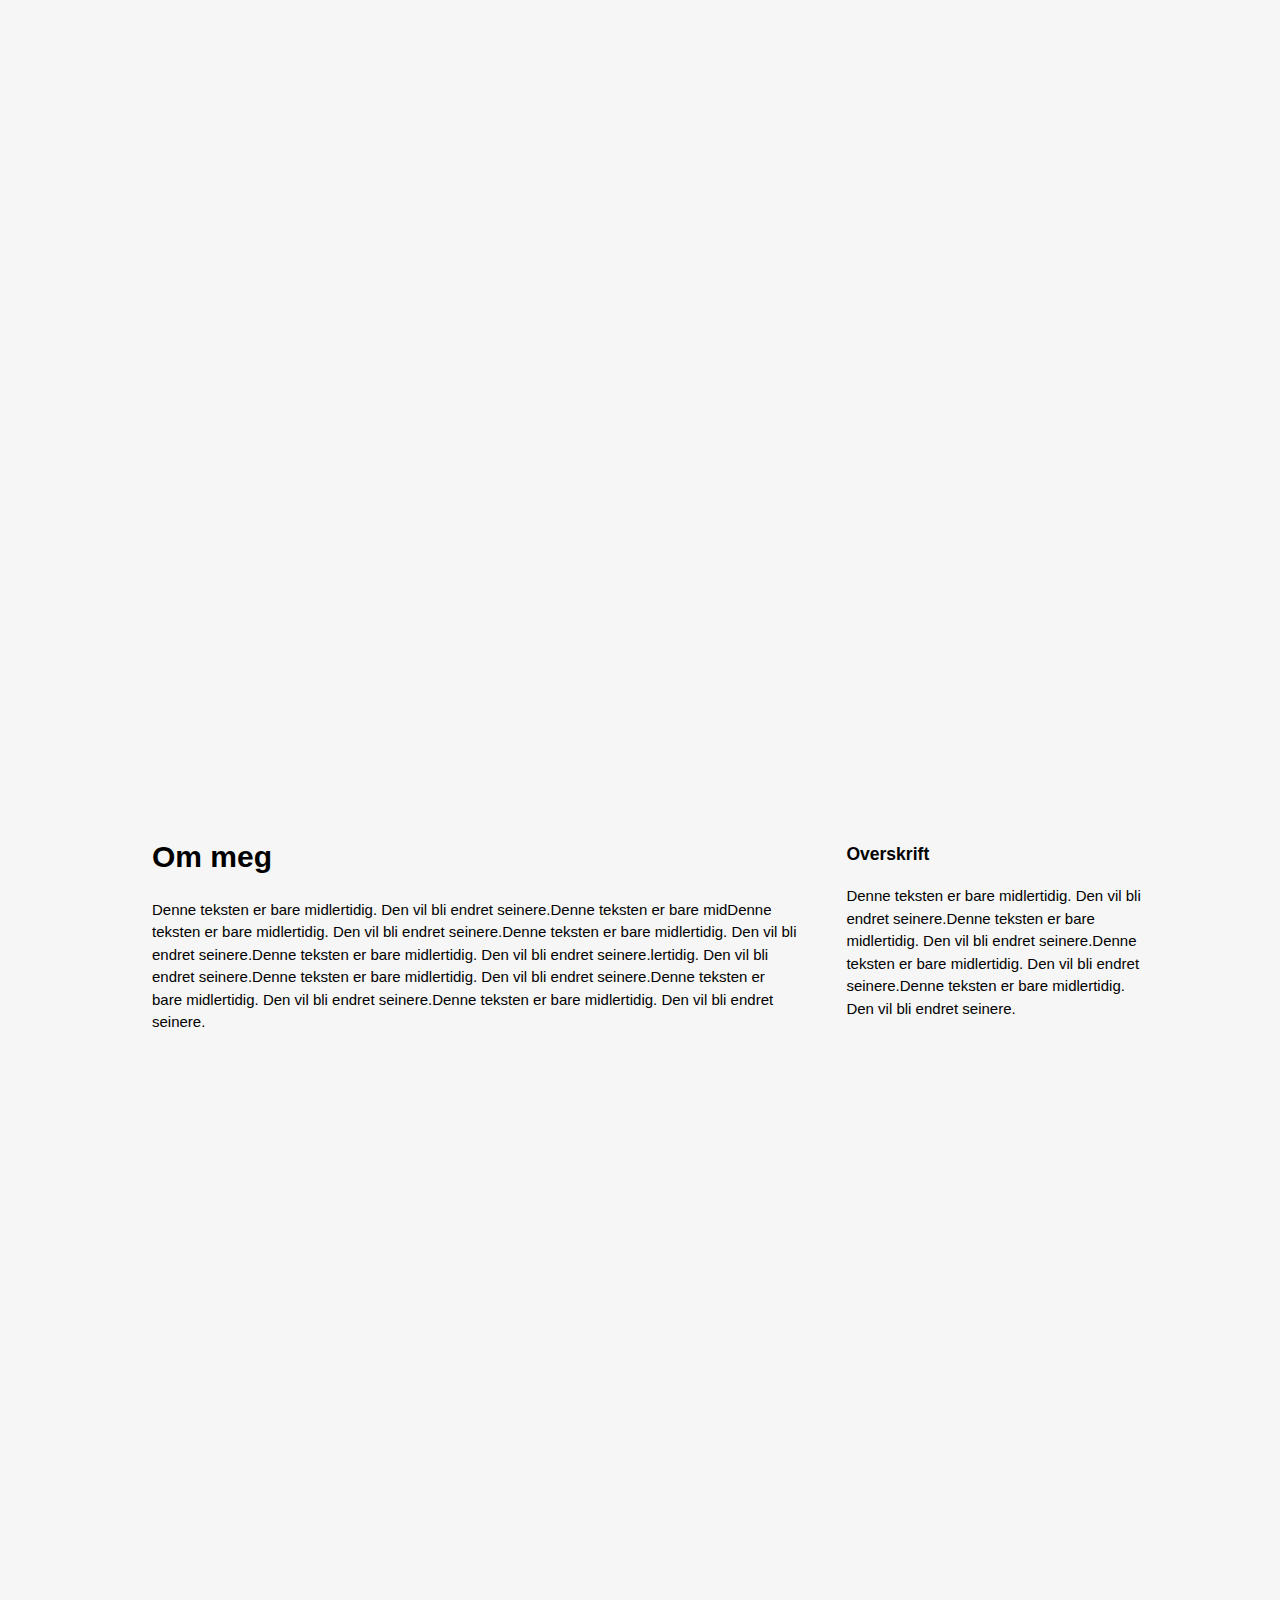
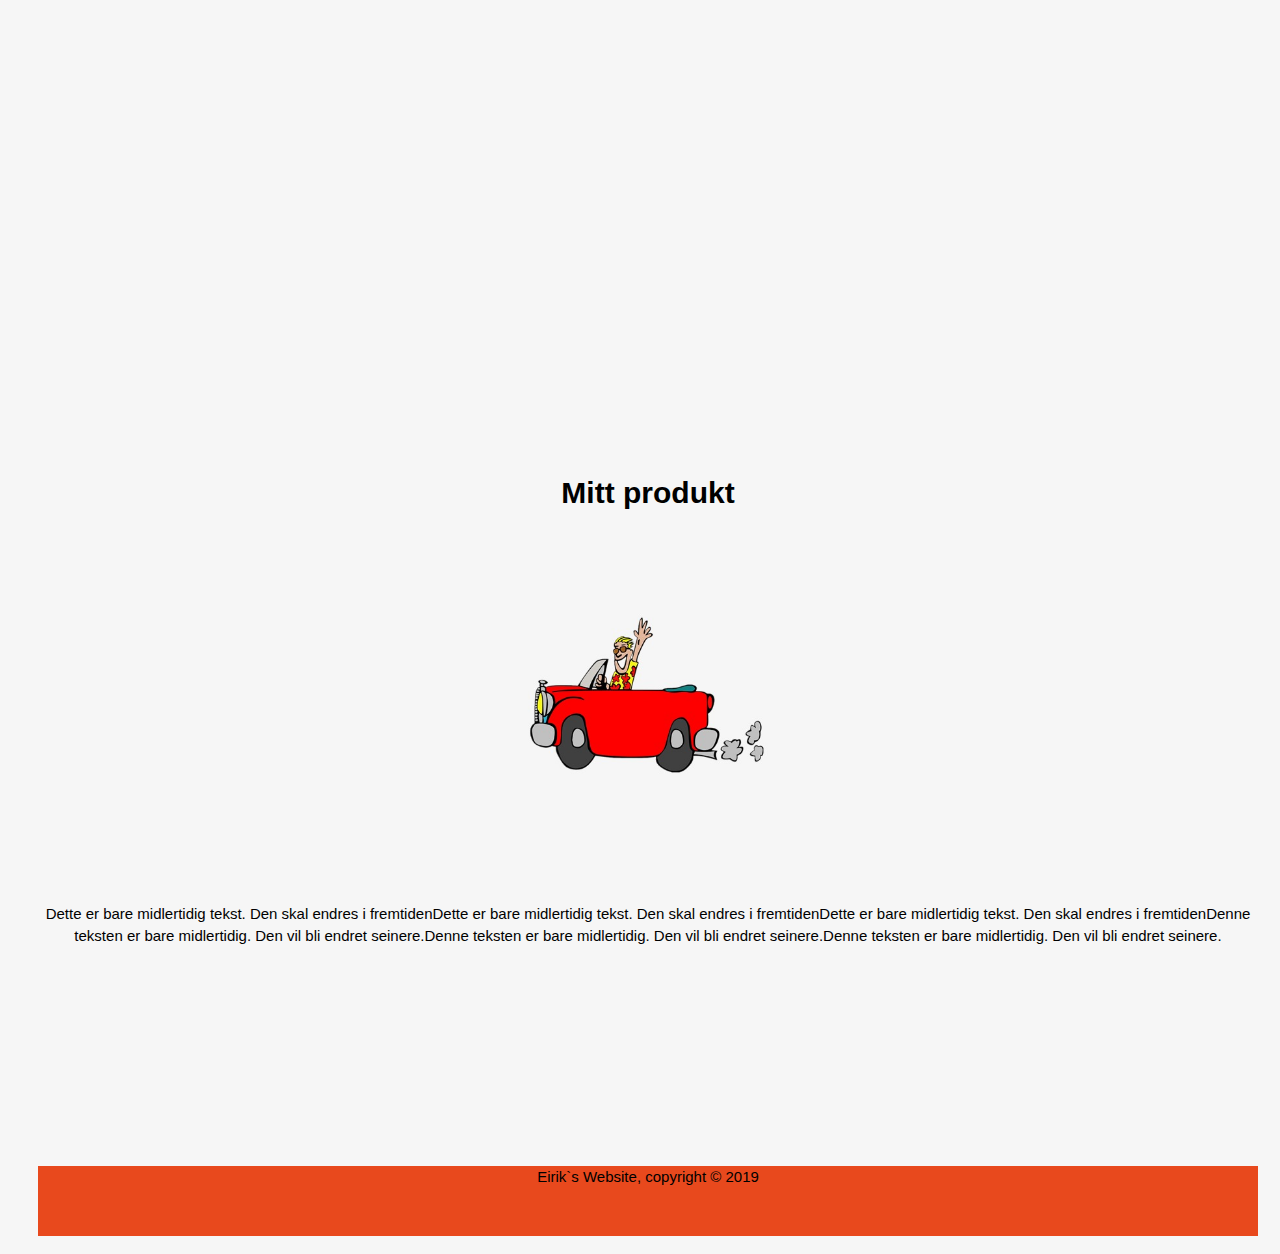
==== commit 6e9411be: "Update index.html" ====
--- a/index.html
+++ b/index.html
@@ -21,18 +21,16 @@
                       <input type="checkbox" id="toggle"/>
                     <div class="menu">
                     <a href="#showcase">Hjem</a></li>
-                    <div class="dropdown">
-                        <button onclick="myFunction()" class="dropbtn">Dropdown</button>
-                        <div id="myDropdown" class="dropdown-content">
+                    <li class="dropdown">
+                    <a href="javascript:void(0)" class="dropbtn">Mer</a>
+                    <div class="dropdown-content">
                     <a href="#test1">Test 1</a></li>
                     <a href="#Vår app">Vår app</a></li>
                     <a href="#test3">Vårt selskap</a></li>
                     <a href="#om">Om</a></li>
                     <a href="#mitt-produkt">Mitt produkt</a></li>
-                        </div>
                     </div>
                     </div>
-                </div> 
                 </div>
             </header> 
             <div id="container">
--- a/css/main.css
+++ b/css/main.css
@@ -239,7 +239,6 @@
 
 /* Dropdown button on hover & focus */
 .dropbtn:hover, .dropbtn:focus {
-  background-color: #2980B9;
 }
 
 /* The container <div> - needed to position the dropdown content */
@@ -253,7 +252,7 @@
   display: none;
   position: absolute;
   background-color: #f1f1f1;
-  min-width: 160px;
+  min-width: 100%;
   box-shadow: 0px 8px 16px 0px rgba(0,0,0,0.2);
   z-index: 1;
 }
@@ -261,7 +260,7 @@
 /* Links inside the dropdown */
 .dropdown-content a {
   color: black;
-  padding: 12px 16px;
+  padding. none;
   text-decoration: none;
   display: block;
 }
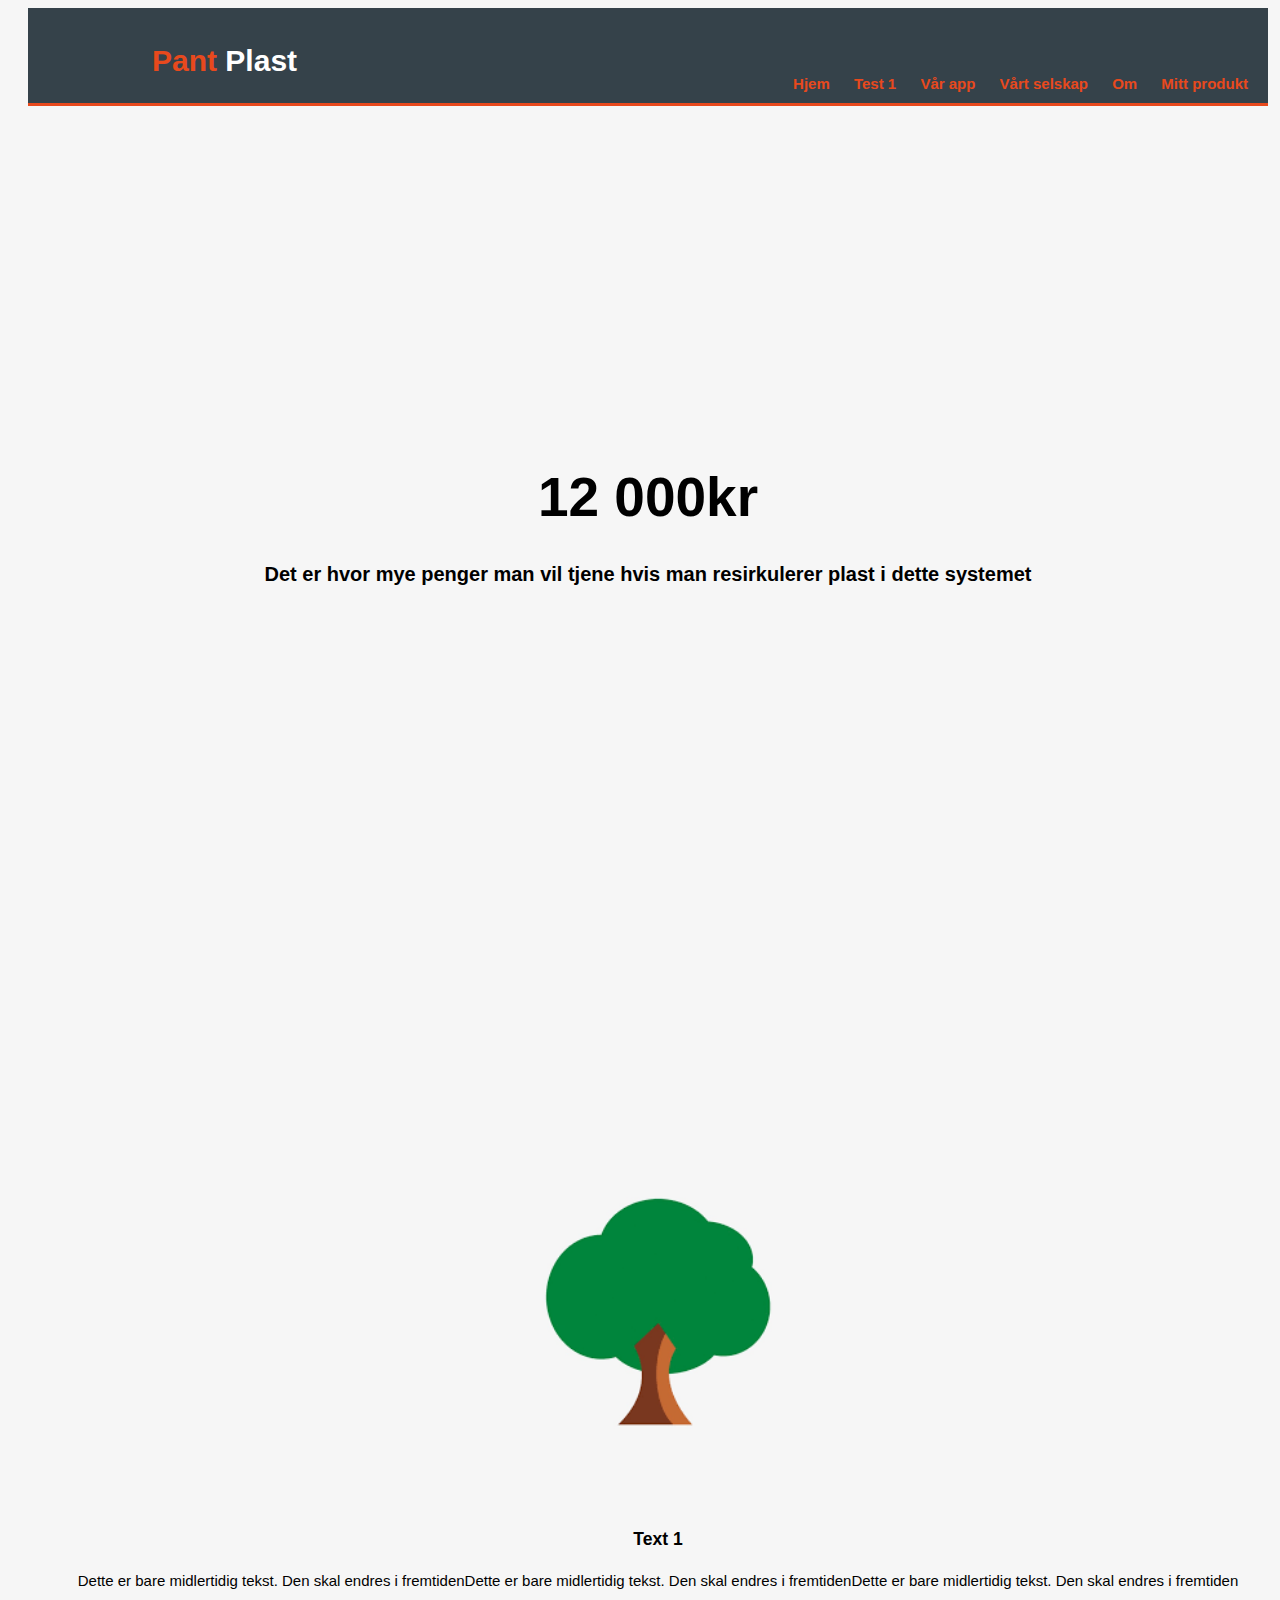
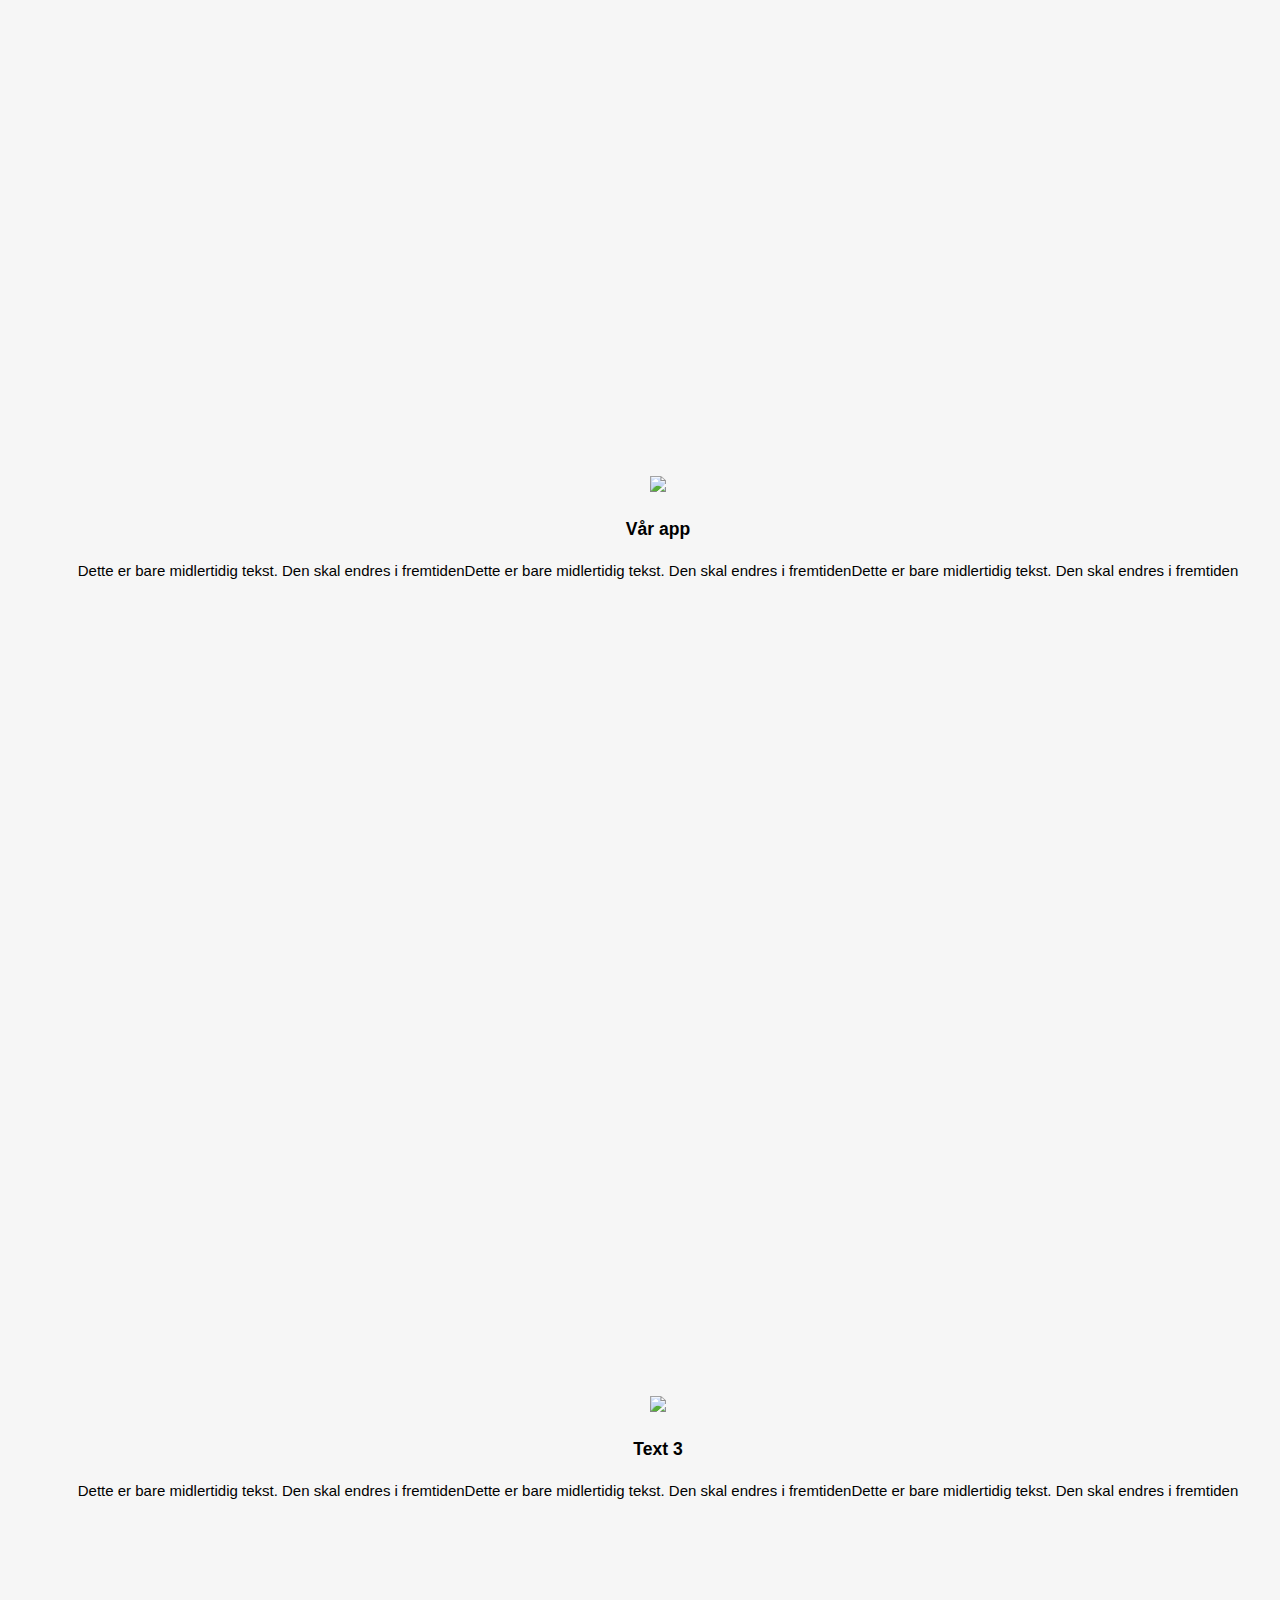
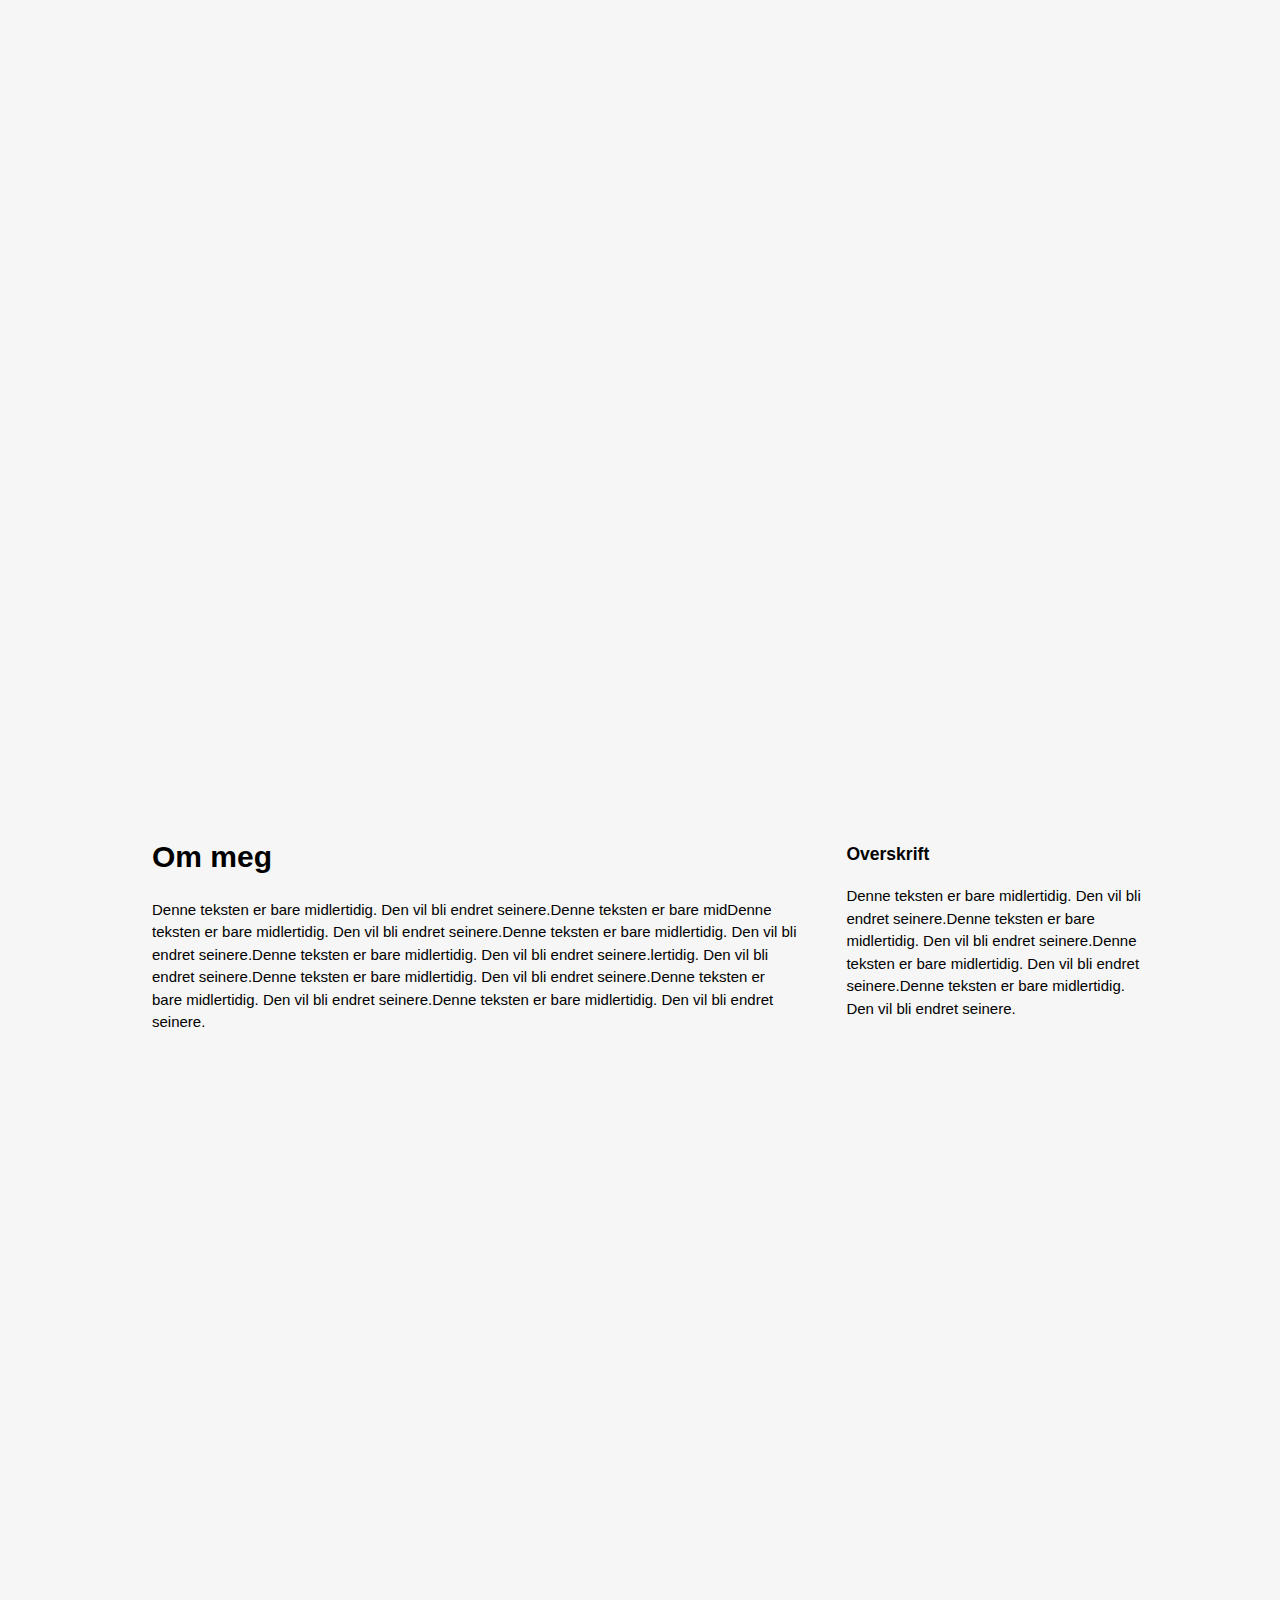
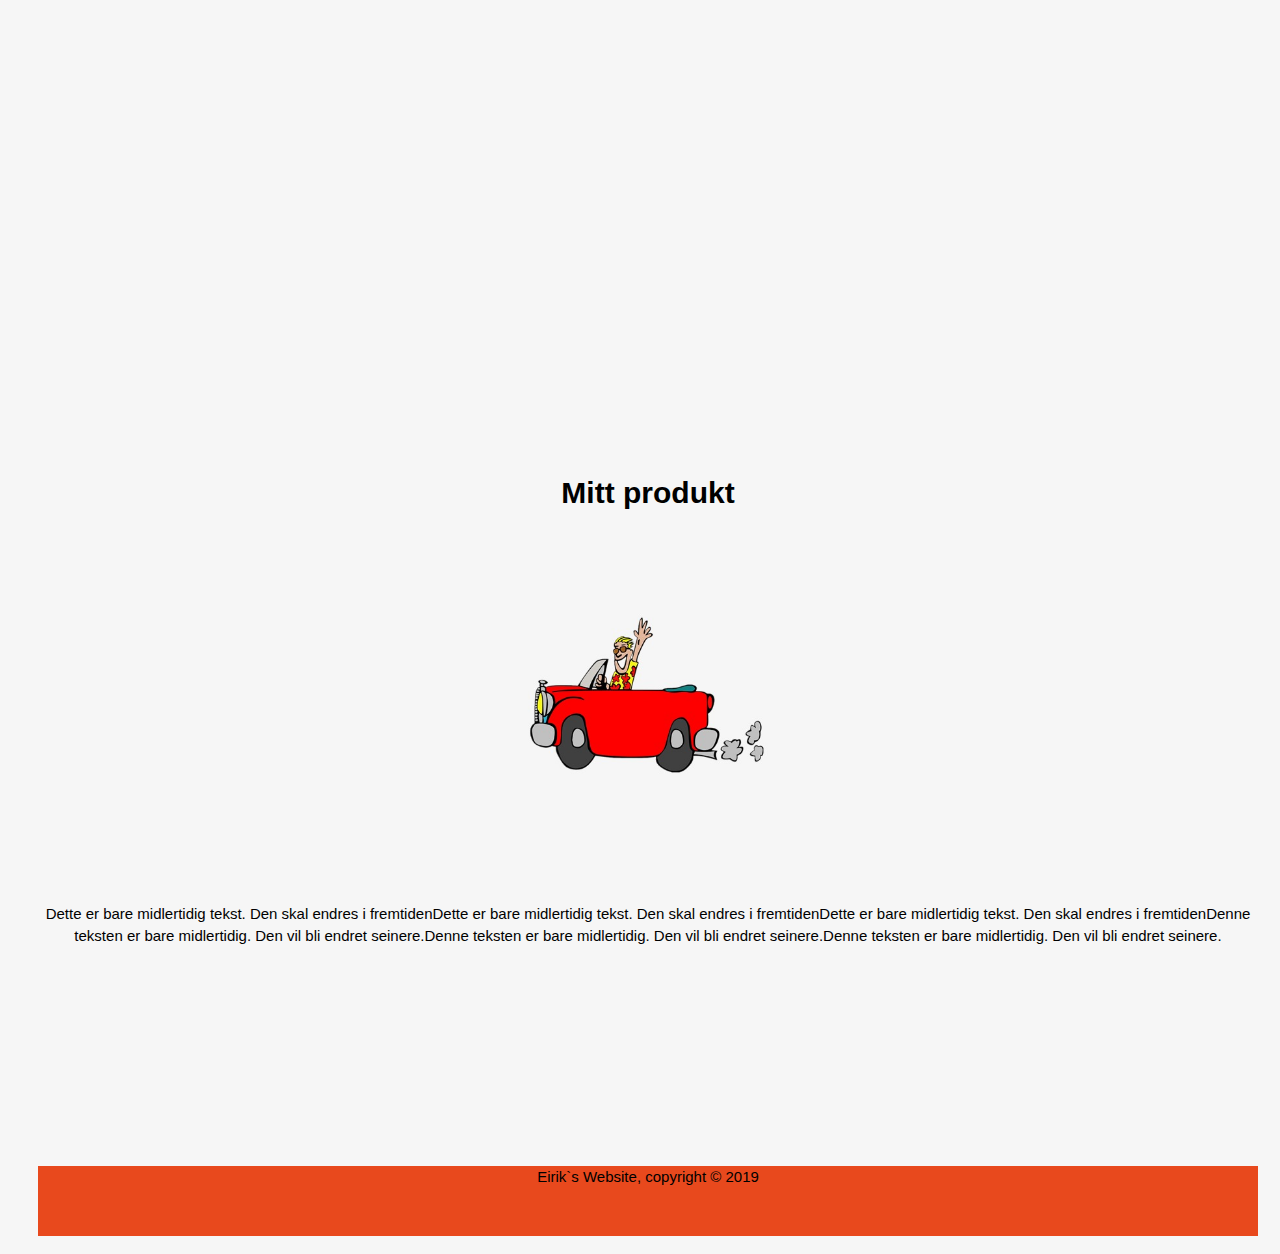
==== commit 44cb214a: "Update index.html" ====
--- a/index.html
+++ b/index.html
@@ -4,7 +4,6 @@
             <meta charset="utf-8">
             <meta name="viewport" content="width-device-width, initial-scale=1.0">
             <link rel="stylesheet" href="./css/main.css">
-            <lxink rel="stylesheet" href="./css/javascript.css">
             <title>Eirik`s webside</title>
         </head>
         <body>
@@ -12,7 +11,6 @@
             <header>
                 <div id="navbar">
                 <div class="conteiner">
-                    <div id="lgo">
                     <h1><span class="highlight">Pant</span> Plast</h1>
                     </div>
                 </div>
@@ -21,15 +19,11 @@
                       <input type="checkbox" id="toggle"/>
                     <div class="menu">
                     <a href="#showcase">Hjem</a></li>
-                    <li class="dropdown">
-                    <a href="javascript:void(0)" class="dropbtn">Mer</a>
-                    <div class="dropdown-content">
                     <a href="#test1">Test 1</a></li>
                     <a href="#Vår app">Vår app</a></li>
                     <a href="#test3">Vårt selskap</a></li>
                     <a href="#om">Om</a></li>
                     <a href="#mitt-produkt">Mitt produkt</a></li>
-                    </div>
                     </div>
                 </div>
             </header> 
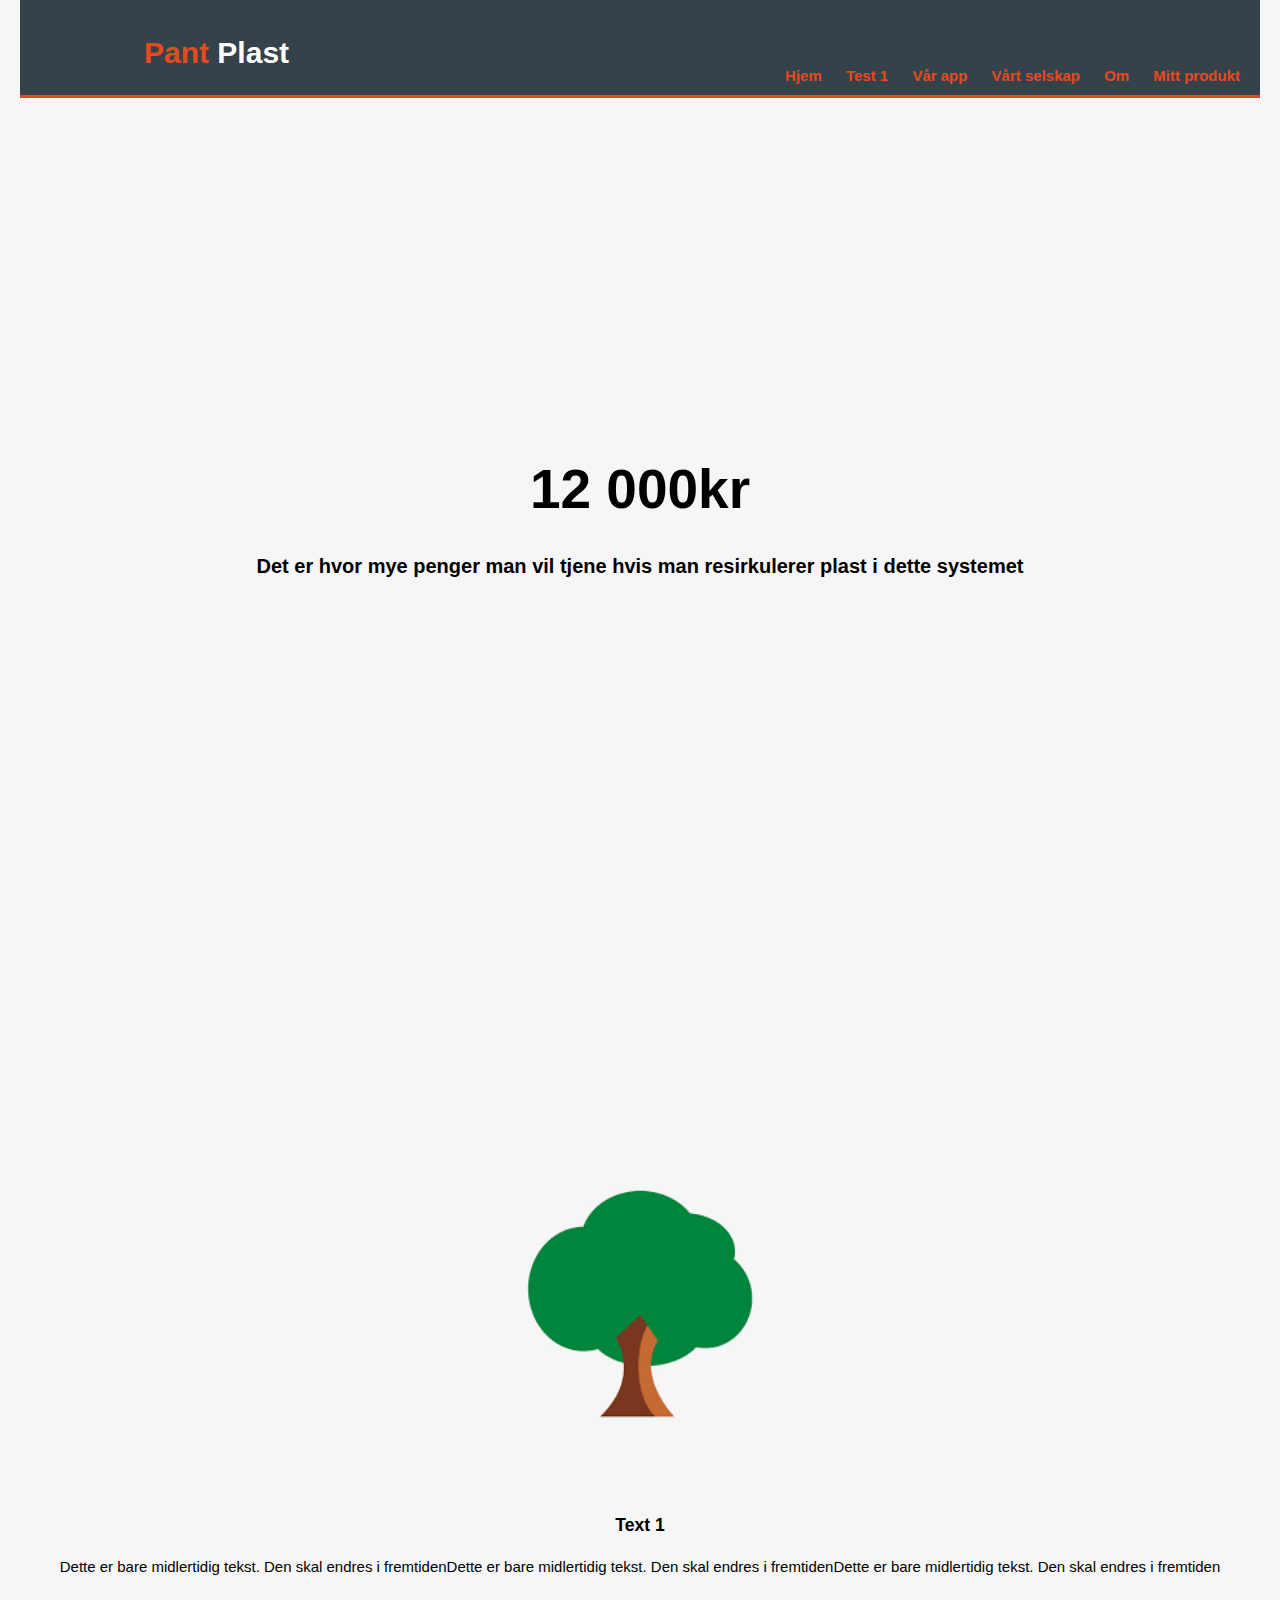
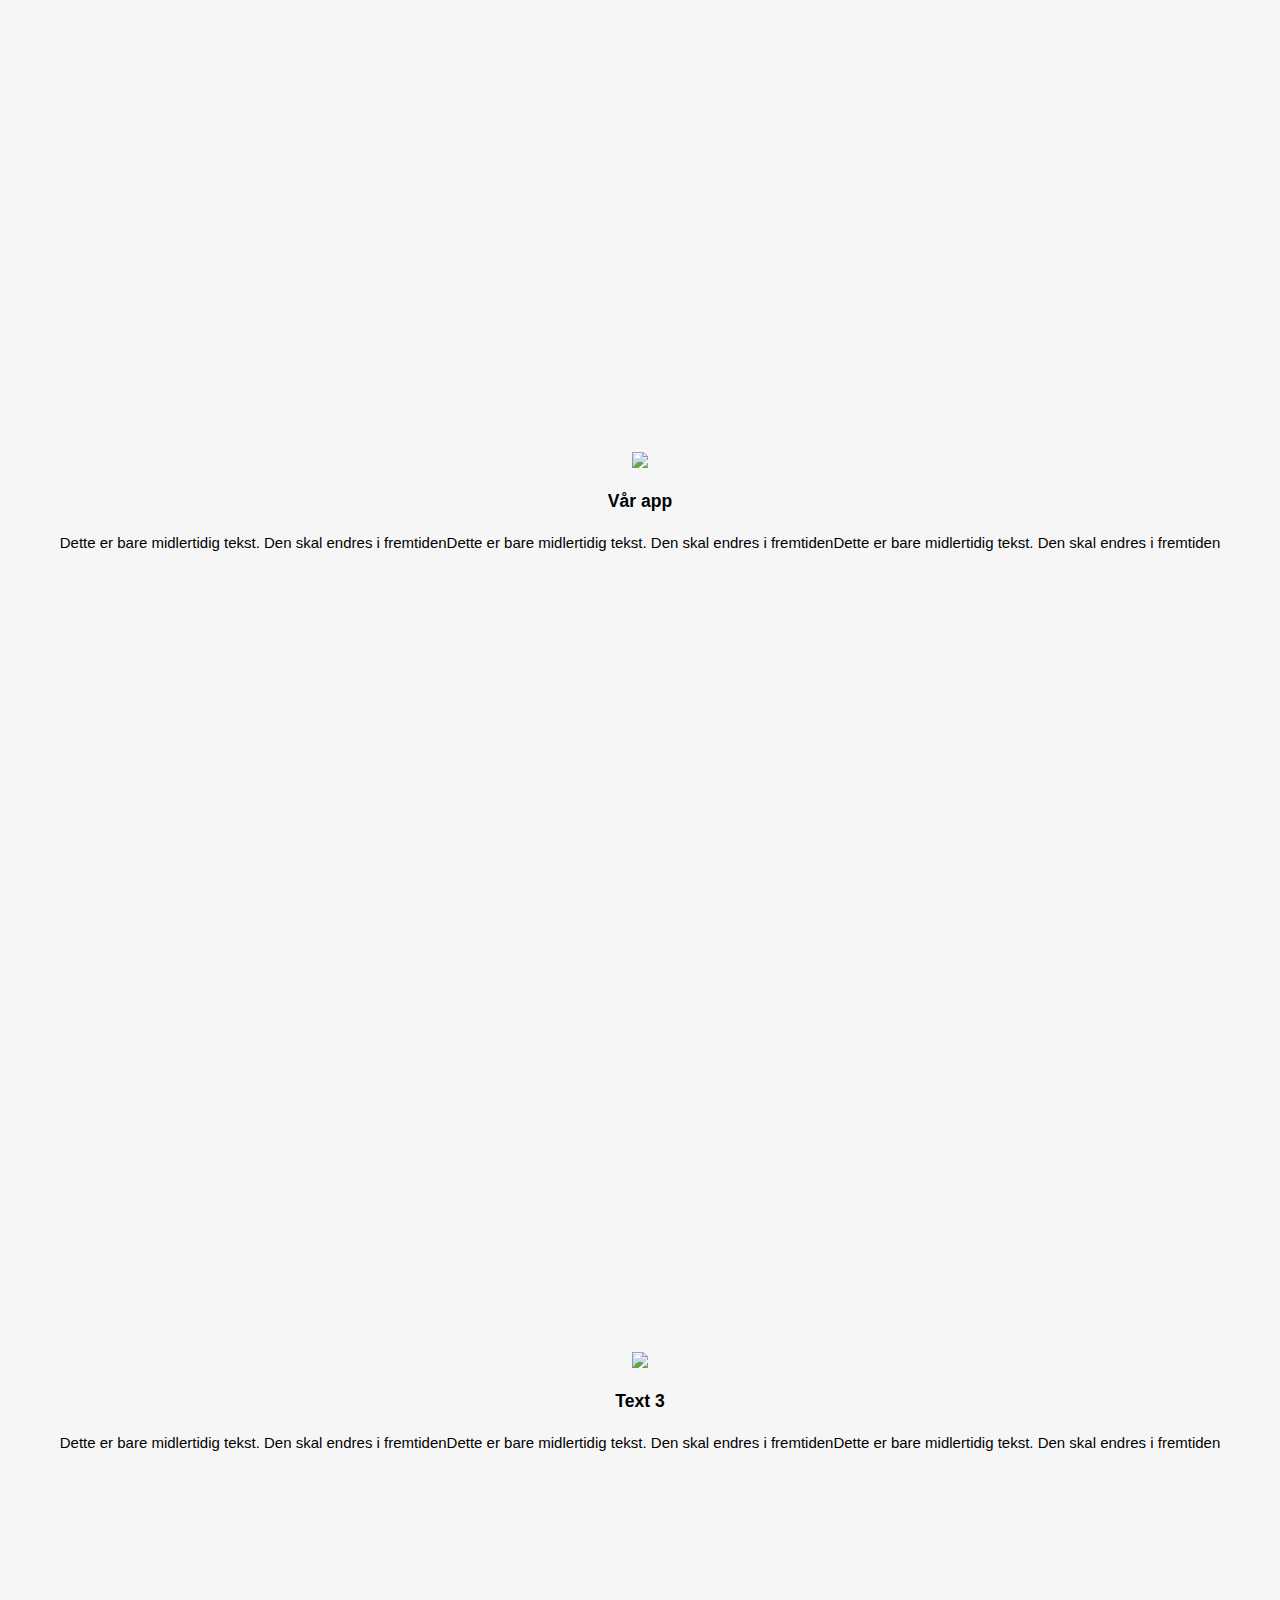
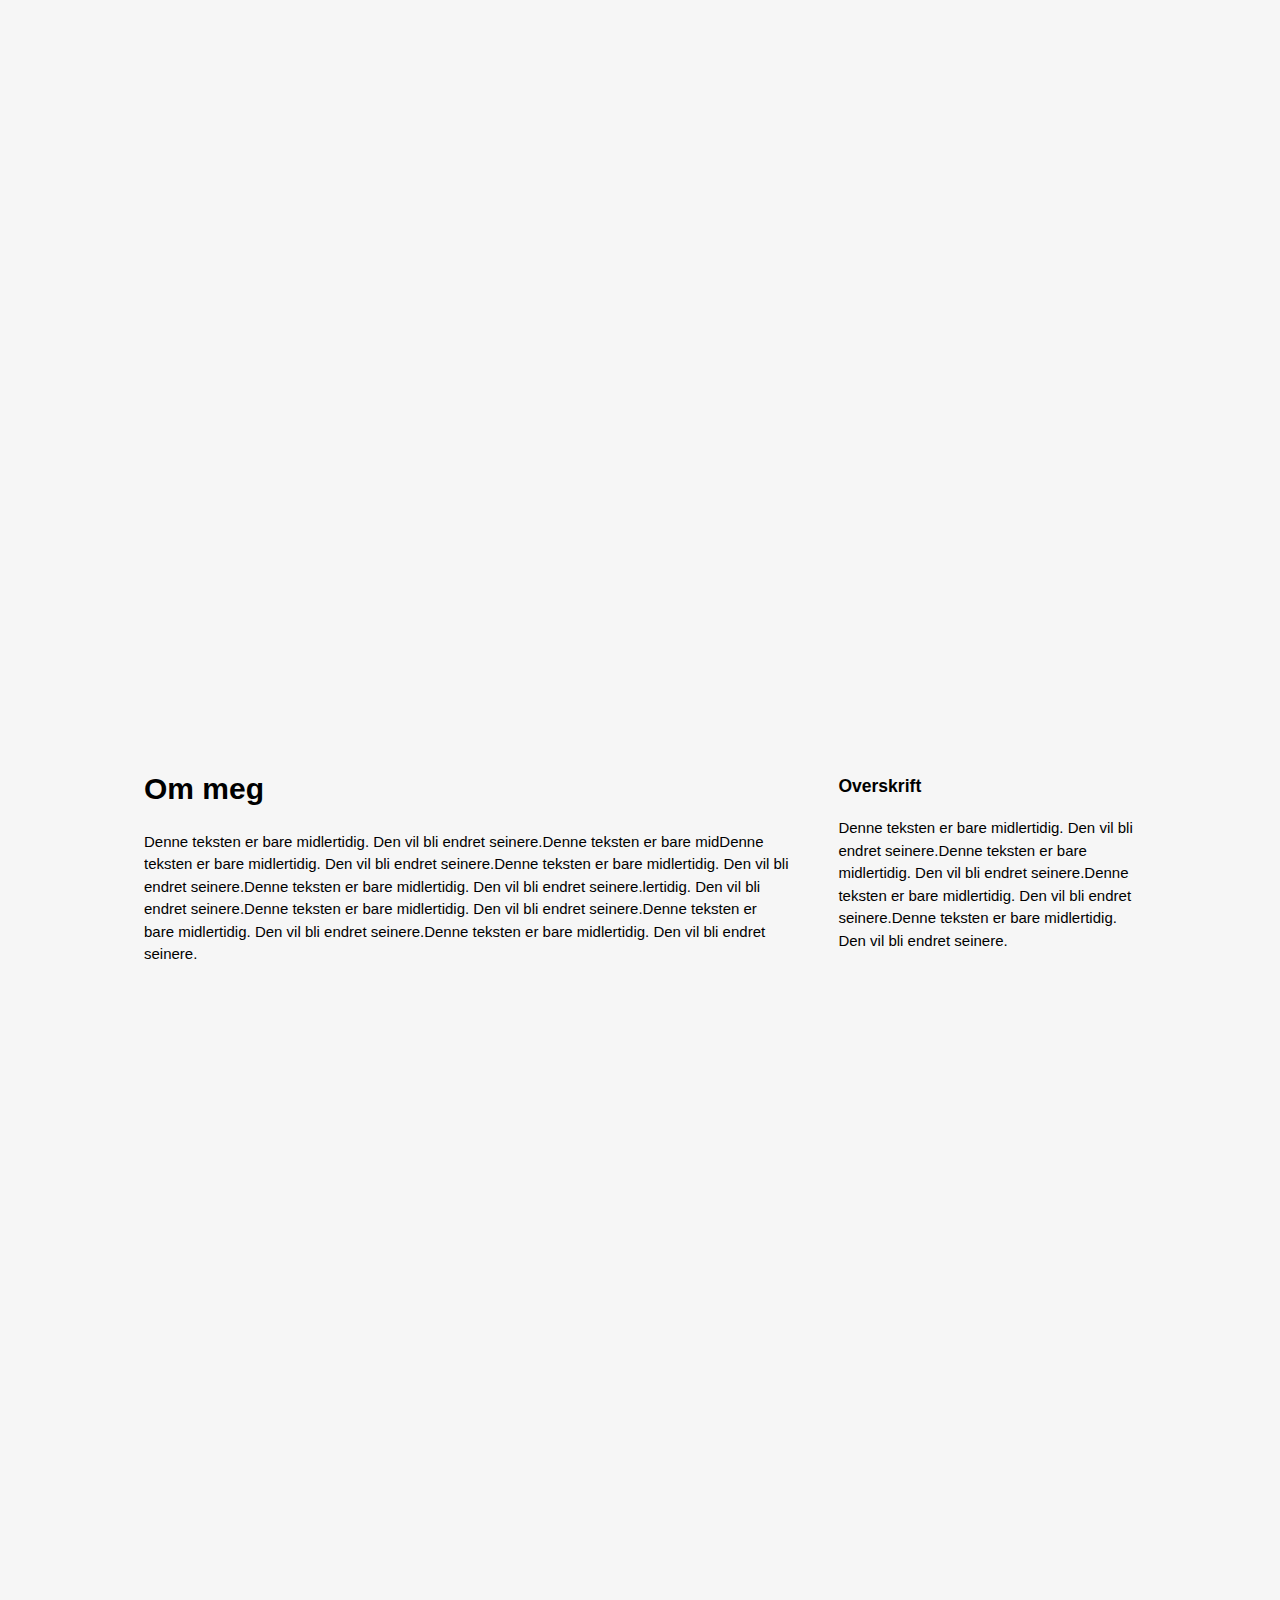
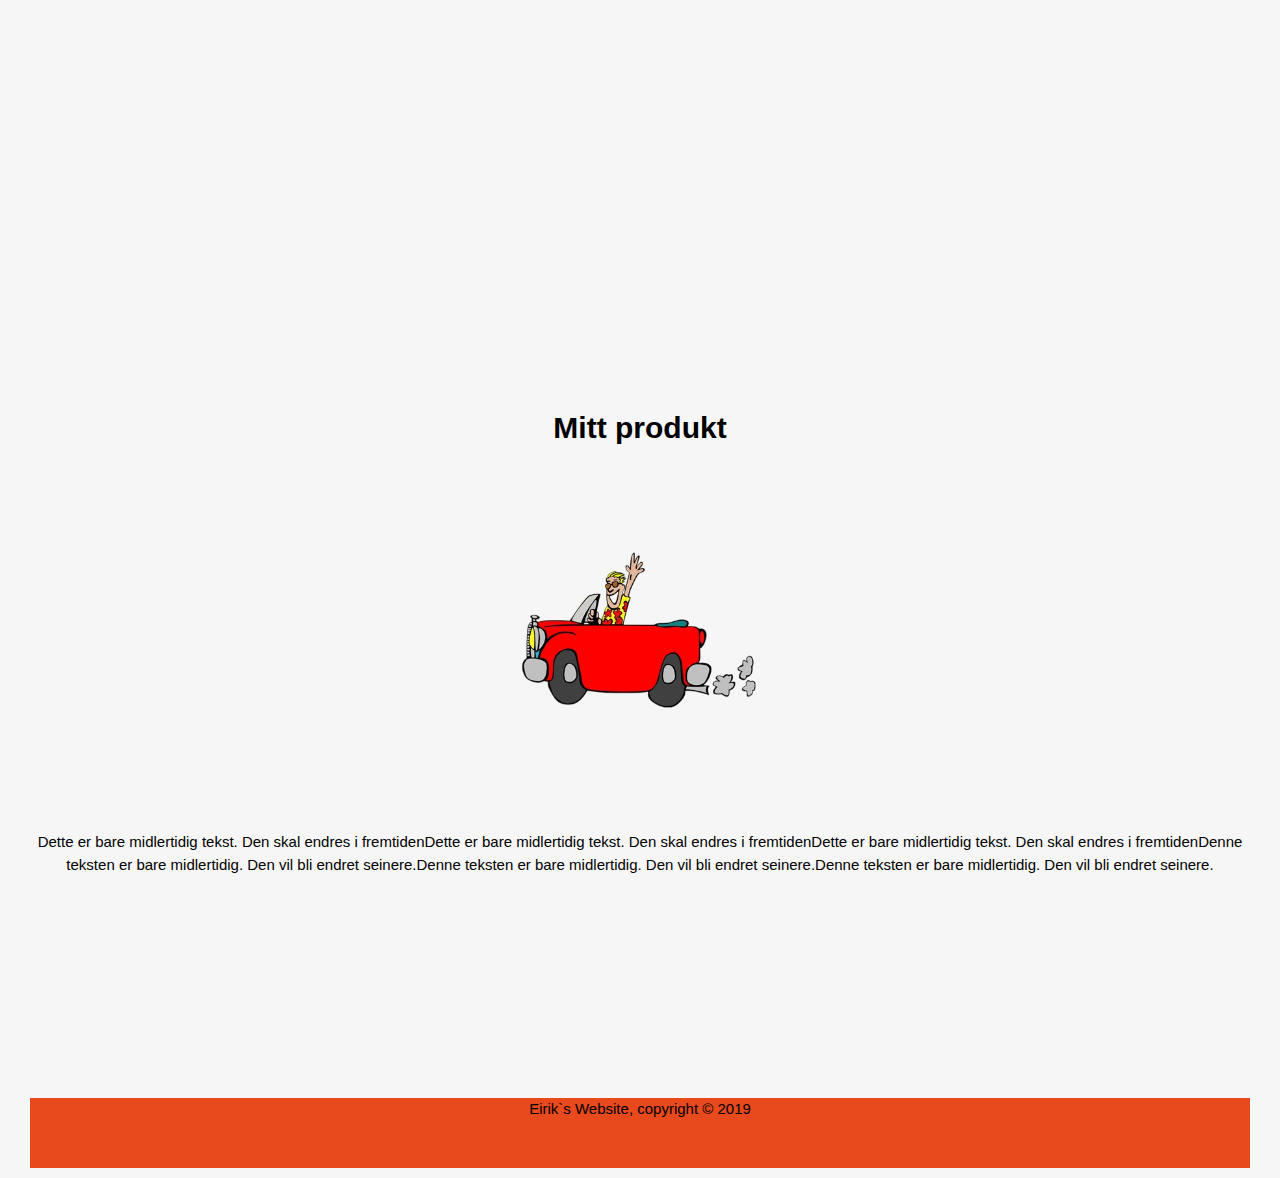
==== commit 120c3320: "Update index.html" ====
--- a/index.html
+++ b/index.html
@@ -3,6 +3,7 @@
         <head>
             <meta charset="utf-8">
             <meta name="viewport" content="width-device-width, initial-scale=1.0">
+            <meta name="description" content="En side om projektet Pant Plast">
             <link rel="stylesheet" href="./css/main.css">
             <title>Eirik`s webside</title>
         </head>
--- a/css/main.css
+++ b/css/main.css
@@ -14,7 +14,7 @@
     max-width: 100%;
     box-sizing: border-box;
     scroll-behavior: smooth;
-    min-width: 60vw;
+    /*min-width: 60vw;**/
 }
 .wrapper{
     padding: 20px;
@@ -237,36 +237,28 @@
   cursor: pointer;
 }
 
-/* Dropdown button on hover & focus */
-.dropbtn:hover, .dropbtn:focus {
-}
-
-/* The container <div> - needed to position the dropdown content */
-.dropdown {
-  position: relative;
-  display: inline-block;
-}
-
-/* Dropdown Content (Hidden by Default) */
-.dropdown-content {
-  display: none;
-  position: absolute;
-  background-color: #f1f1f1;
-  min-width: 100%;
-  box-shadow: 0px 8px 16px 0px rgba(0,0,0,0.2);
-  z-index: 1;
-}
-
-/* Links inside the dropdown */
-.dropdown-content a {
-  color: black;
-  padding. none;
-  text-decoration: none;
-  display: block;
-}
-
-/* Change color of dropdown links on hover */
-.dropdown-content a:hover {background-color: #ddd}
-
-/* Show the dropdown menu (use JS to add this class to the .dropdown-content container when the user clicks on the dropdown button) */
-.show {display:block;}
+
+
+#start{
+    height: 100vh;
+    width: 100vw;
+    margin-right: 10px;
+    /*background-image: url(img/mountain.jpg);**/
+    background-size: 100% 100%;
+    
+        
+}
+#boks{
+    height: 50vh;
+    width: 30vw;
+    left: 35vw;
+    top: 35vh;
+    text-align: center;
+}
+#content1{
+   
+}
+* {box-sizing: border-box}
+body {font-family: Verdana, sans-serif; margin:0}
+.mySlides {display: none}
+img {vertical-align: middle;}
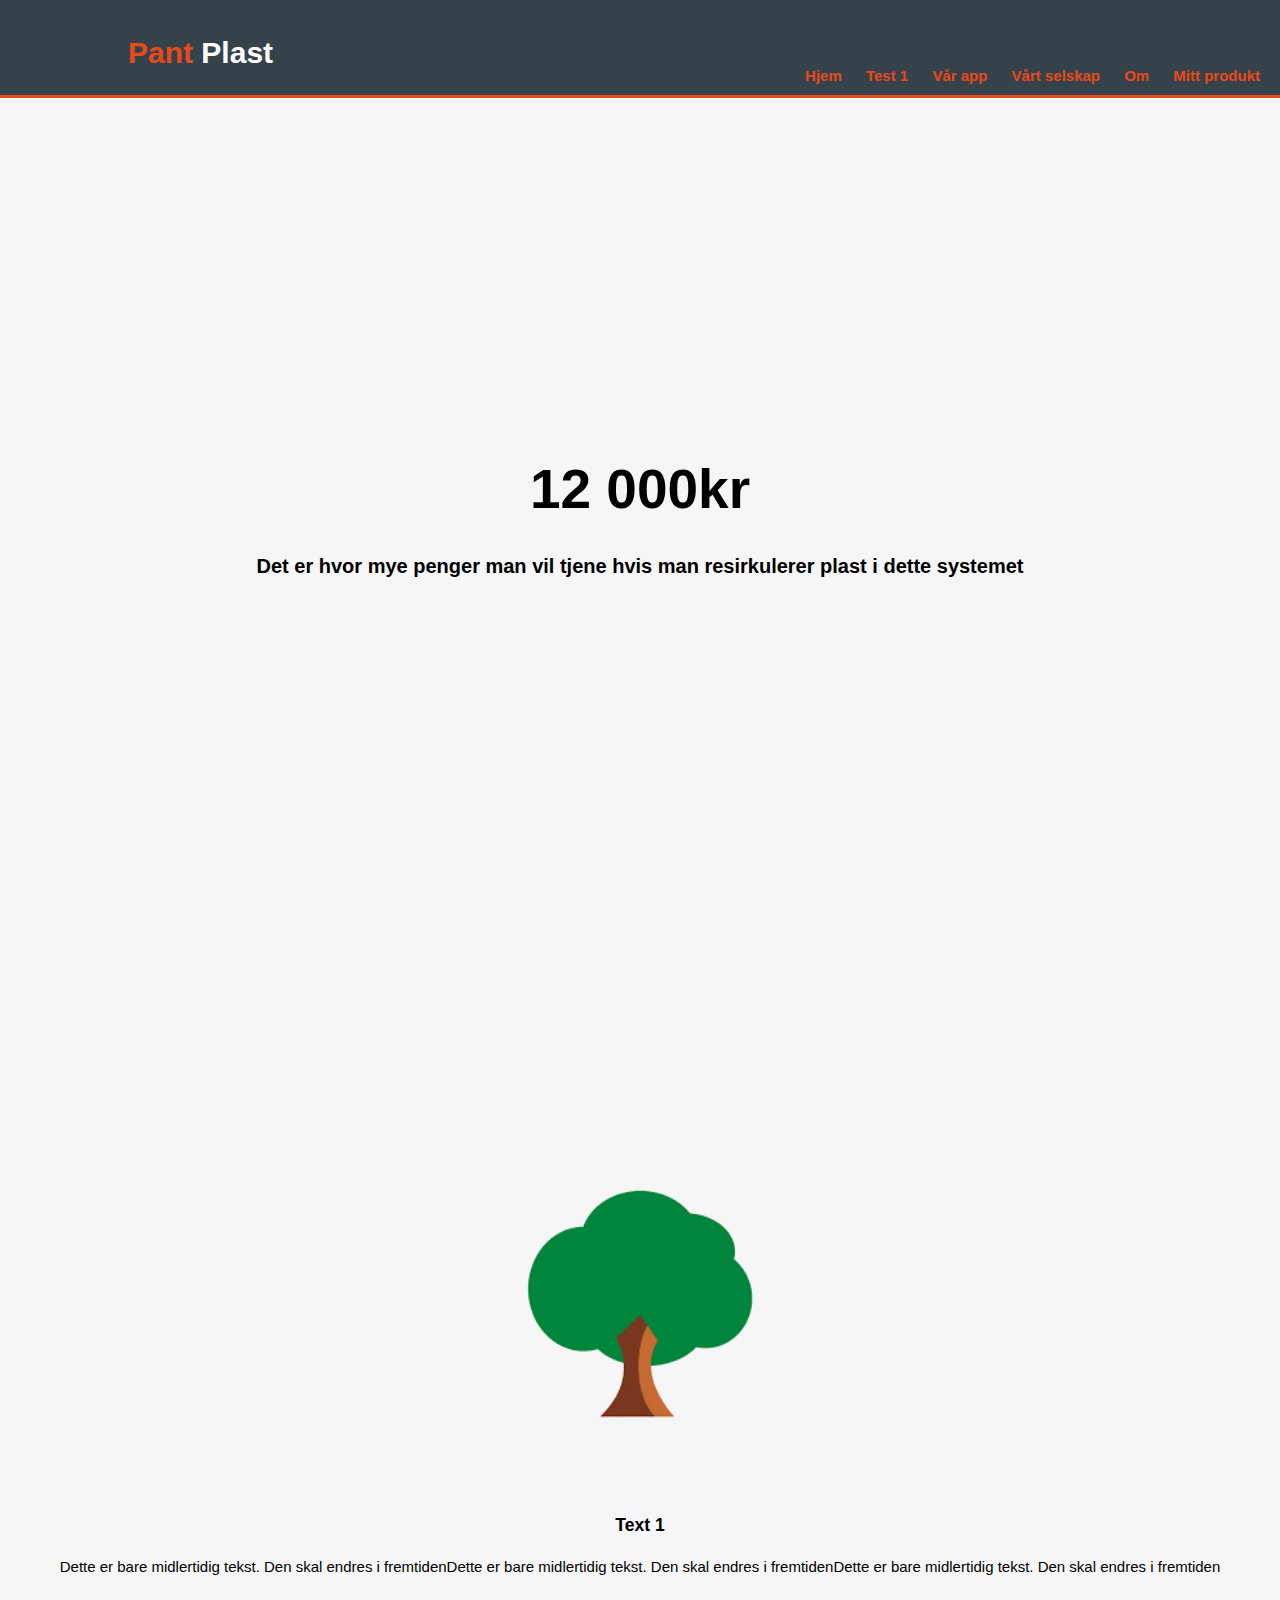
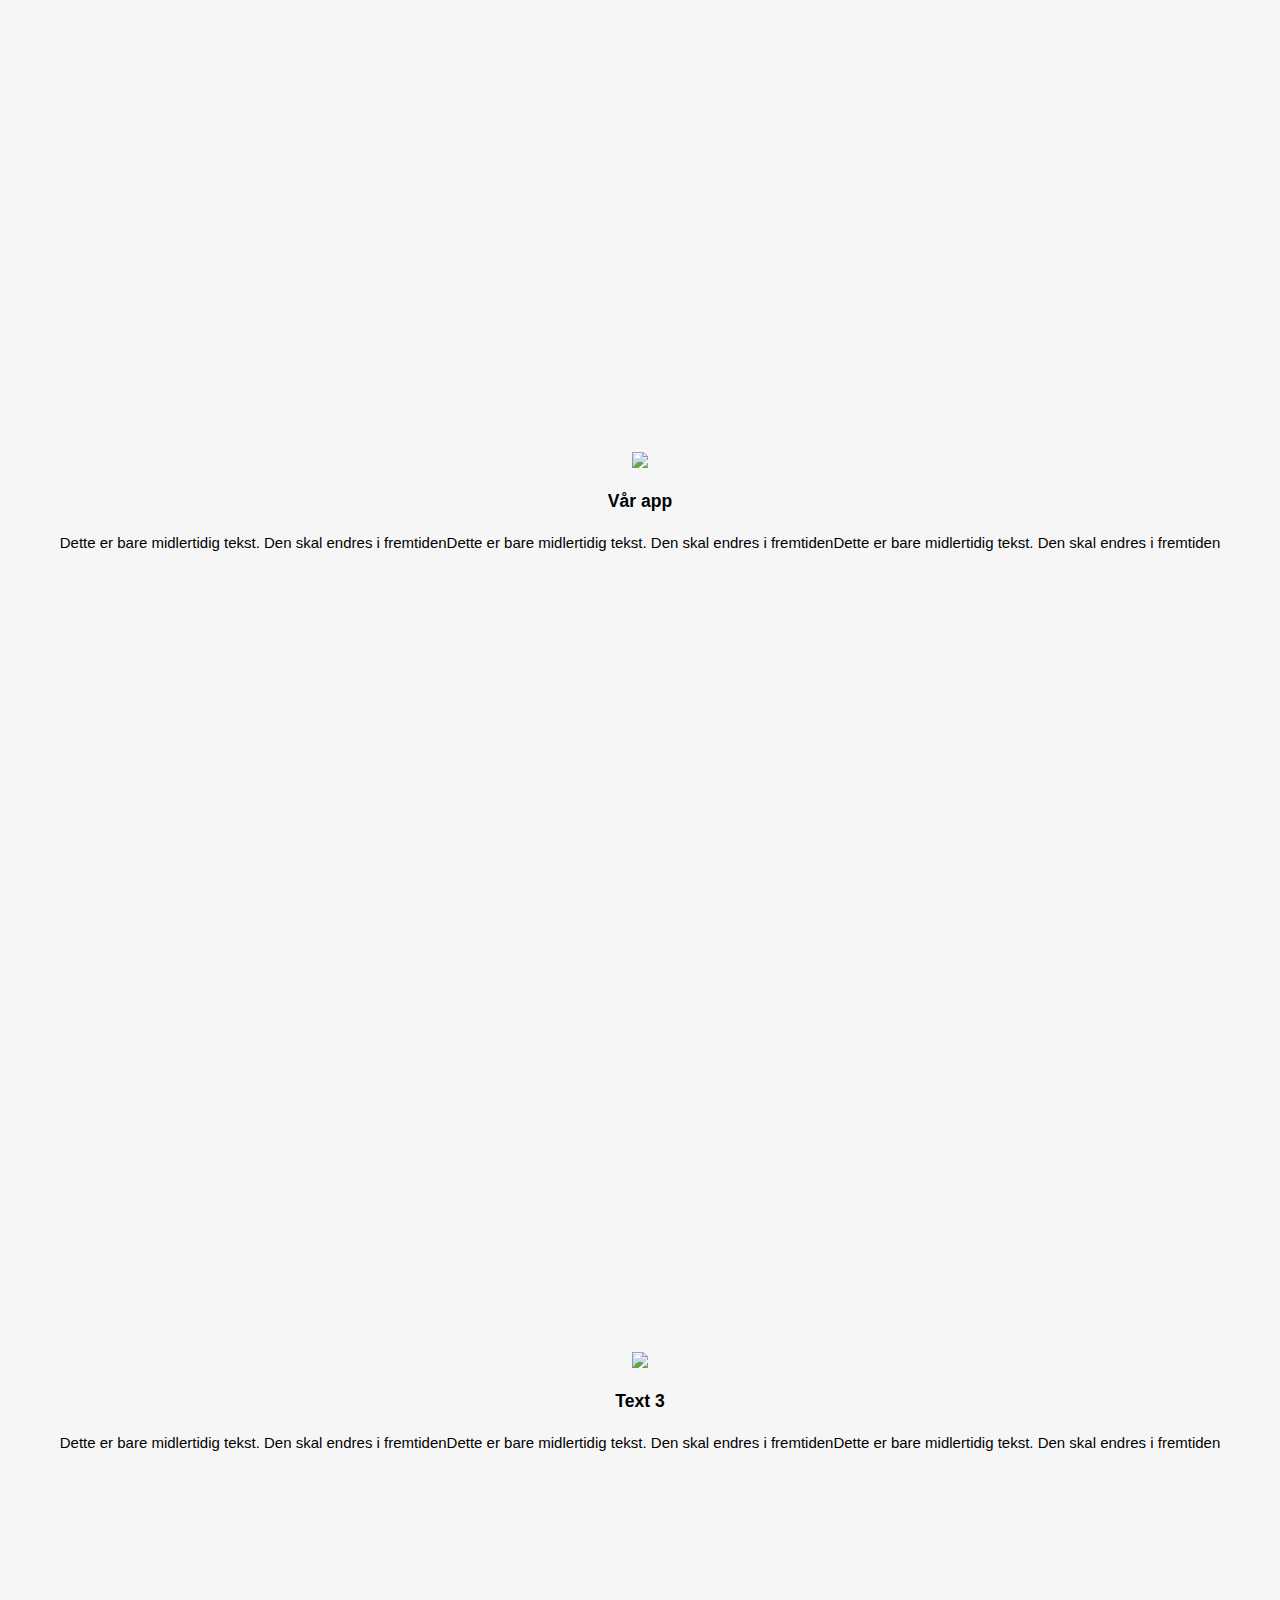
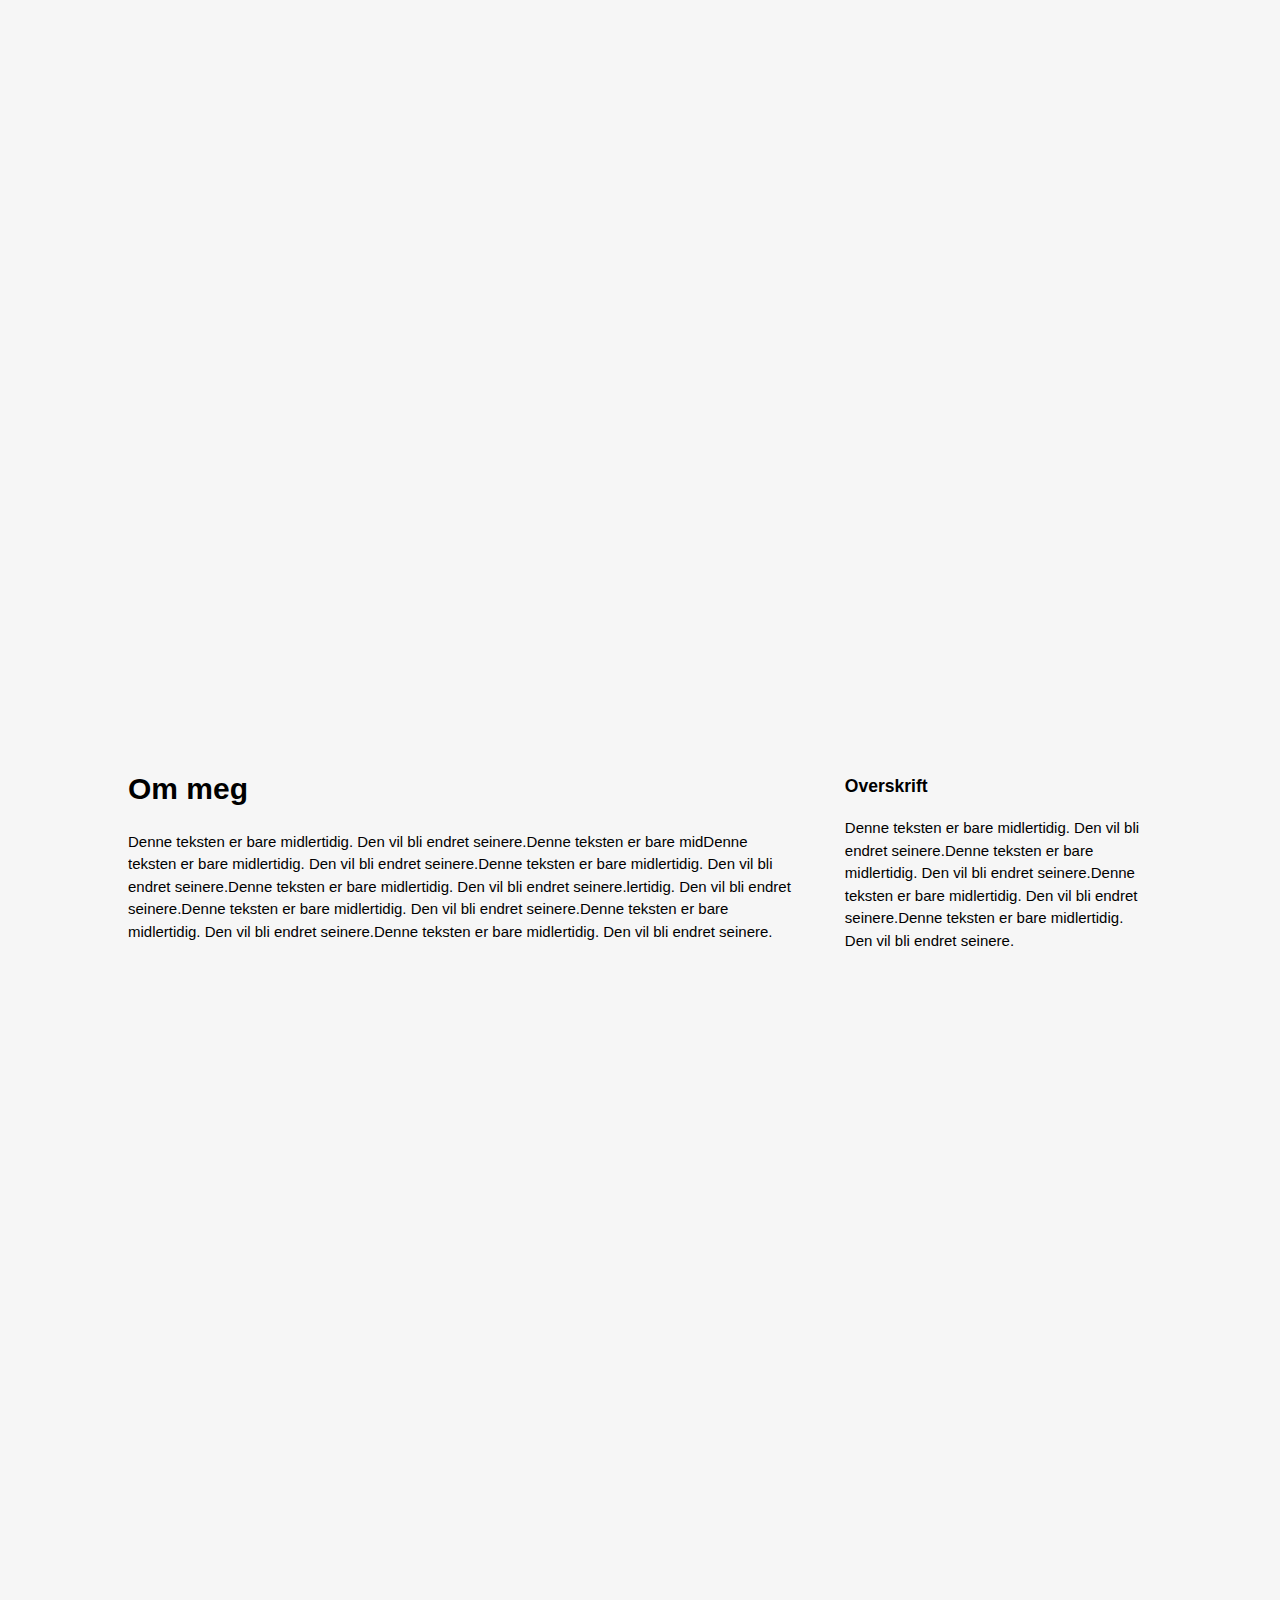
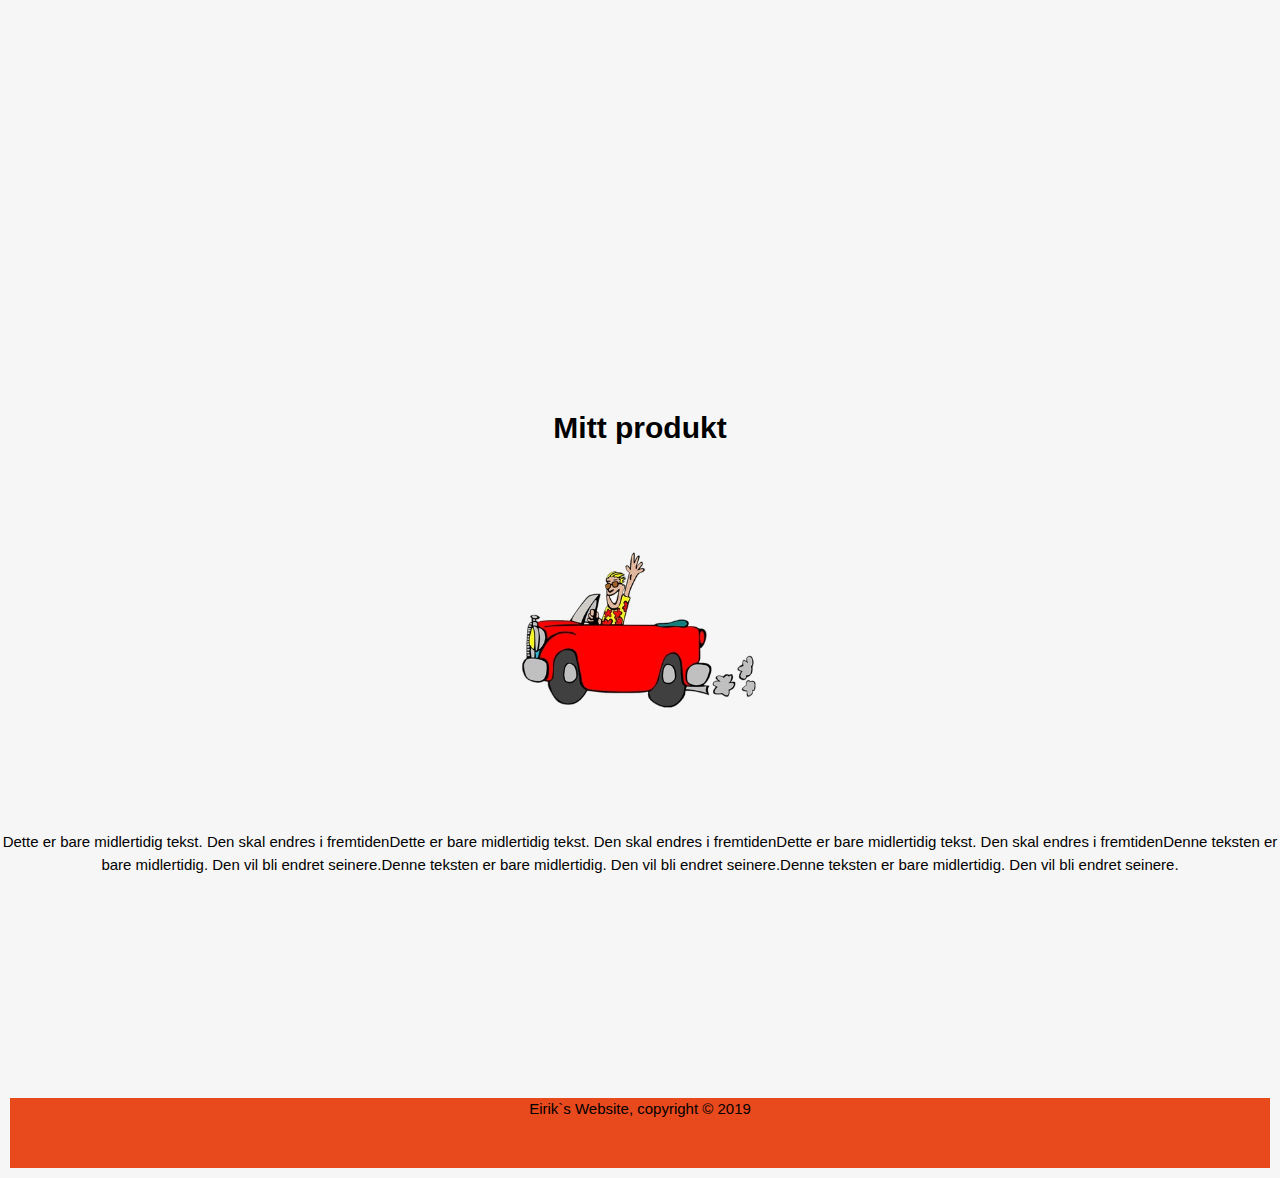
==== commit c9da9311: "Update index.html" ====
--- a/index.html
+++ b/index.html
@@ -8,7 +8,6 @@
             <title>Eirik`s webside</title>
         </head>
         <body>
-            <div class="wrapper">
             <header>
                 <div id="navbar">
                 <div class="conteiner">
@@ -85,7 +84,6 @@
                         Eirik`s Website, copyright &copy; 2019
                     </div>
                 </footer>
-                </div>
             <script src="script.js"></script>
         </body>
     </html>
